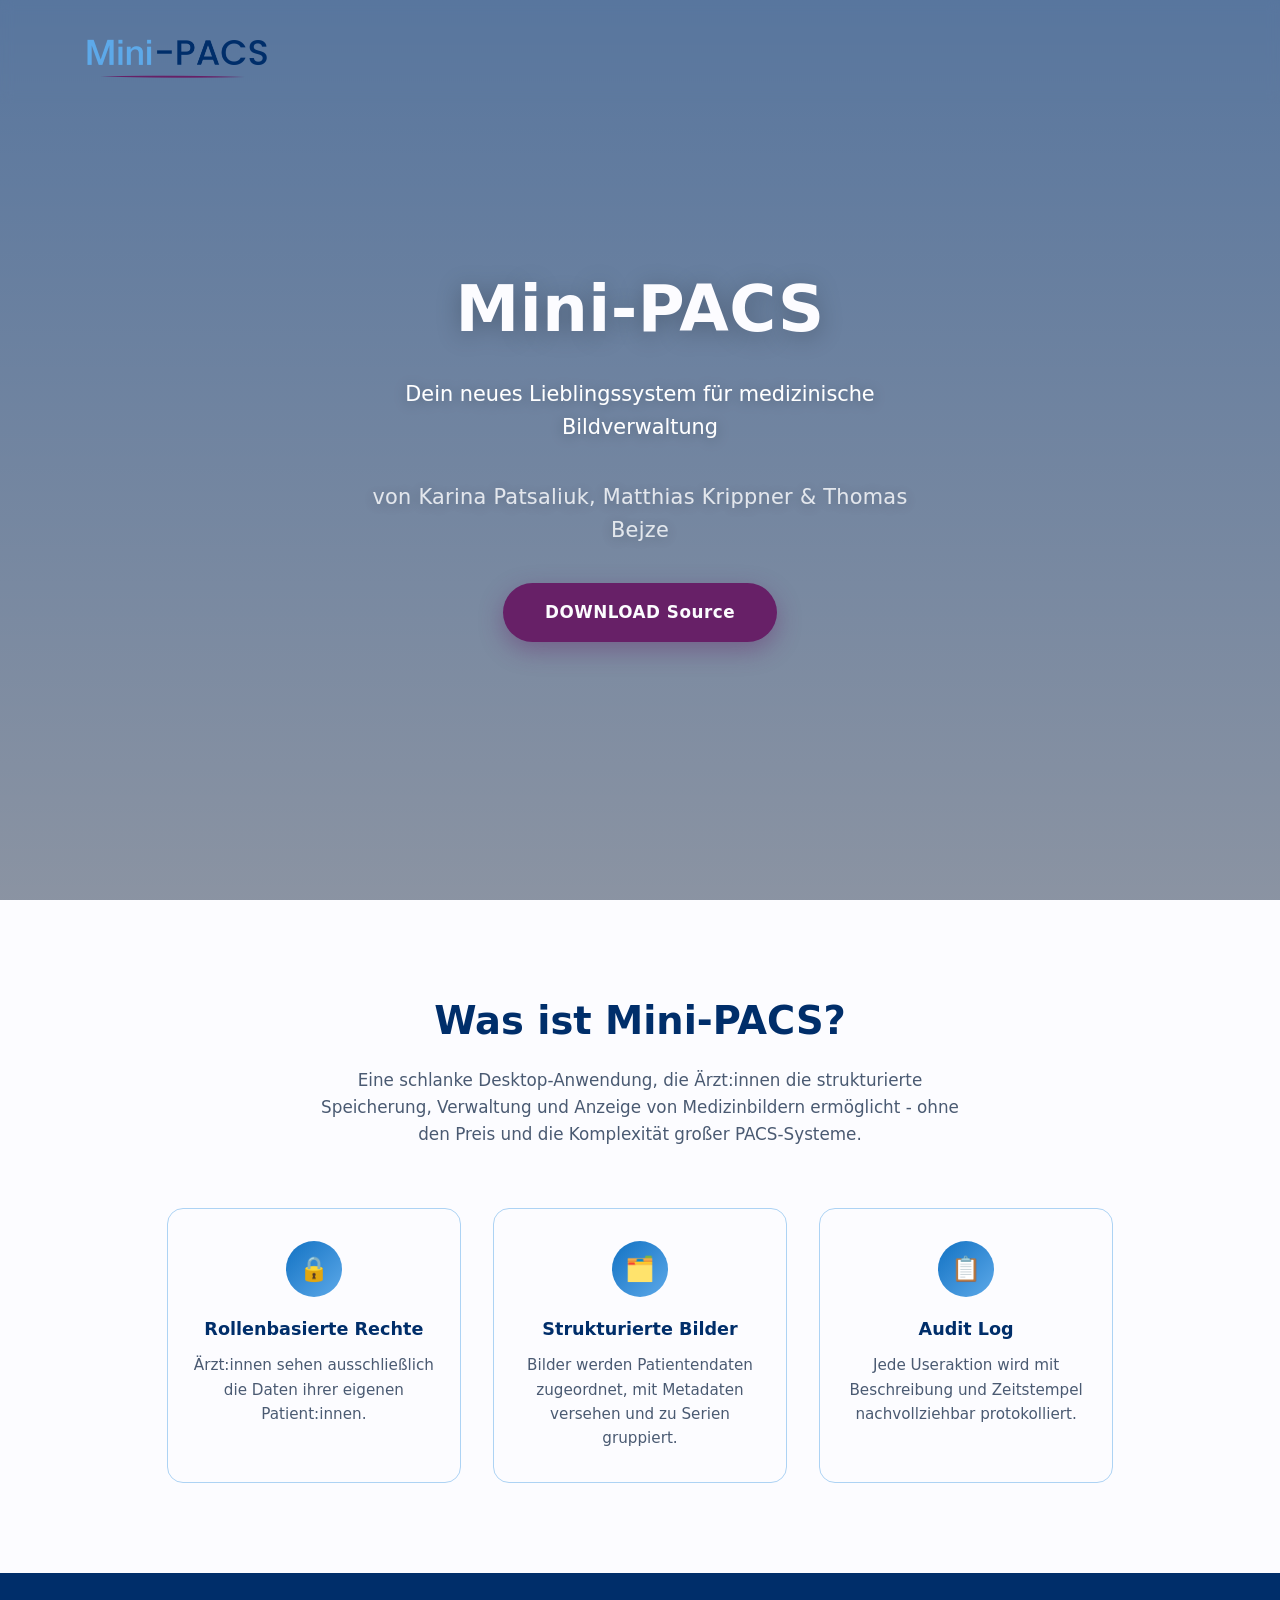
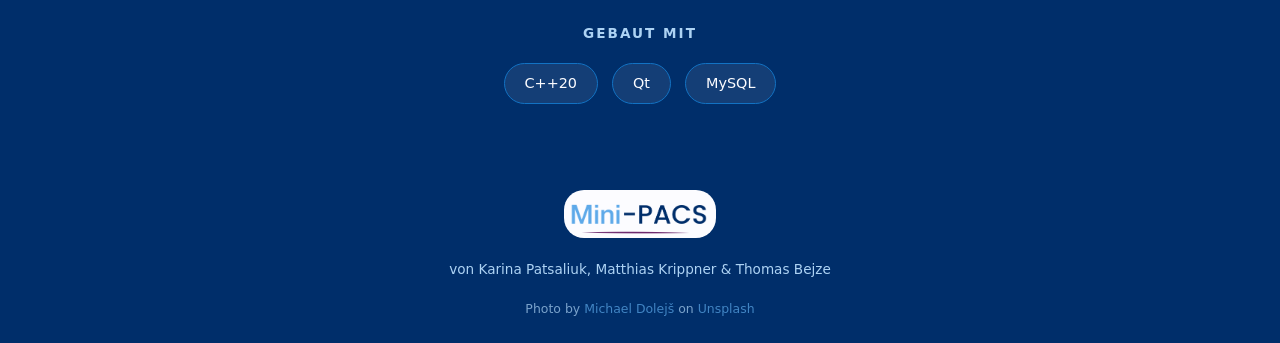
==== index.html @ 133356ee "Fix image path in index.html for logo references" ====
<!DOCTYPE html>
<html lang="de">
<head>
<meta charset="UTF-8">
<meta name="viewport" content="width=device-width, initial-scale=1.0">
<title>Mini-PACS</title>
<link rel="stylesheet" href="styles.css">
</head>
<body>

  <nav id="mainNav">
    <a href="#" class="logo"><img src="./img/Mini-PACS_Logo.jpg" alt="Mini-PACS Logo"></a>
    <!-- <div class="nav-links">
      <a href="#about">Über uns</a>
      <a href="#download">Download</a>
    </div> -->
  </nav>

  <header class="hero">
    <div class="hero-content">
      <h1>Mini-PACS</h1>
      <p>Dein neues Lieblingssystem für medizinische Bildverwaltung</p>
      <p class="byline">von Karina Patsaliuk, Matthias Krippner &amp; Thomas Bejze</p>
      <a href="https://gitlab.oth-regensburg.de/IM/SWP_IM4/SWP_SoSe2026/team-1/-/archive/v1.0.0/team-1-v1.0.0.zip" class="btn-download" download>DOWNLOAD Source</a>
    </div>
  </header>

  <section id="about">
    <h2 class="section-title">Was ist Mini-PACS?</h2>
    <p class="section-subtitle">
      Eine schlanke Desktop-Anwendung, die Ärzt:innen die strukturierte Speicherung,
      Verwaltung und Anzeige von Medizinbildern ermöglicht - ohne den Preis und die
      Komplexität großer PACS-Systeme.
    </p>
    <div class="about-grid">
      <div class="about-card">
        <div class="icon">🔒</div>
        <h3>Rollenbasierte Rechte</h3>
        <p>Ärzt:innen sehen ausschließlich die Daten ihrer eigenen Patient:innen.</p>
      </div>
      <div class="about-card">
        <div class="icon">🗂️</div>
        <h3>Strukturierte Bilder</h3>
        <p>Bilder werden Patientendaten zugeordnet, mit Metadaten versehen und zu Serien gruppiert.</p>
      </div>
      <div class="about-card">
        <div class="icon">📋</div>
        <h3>Audit Log</h3>
        <p>Jede Useraktion wird mit Beschreibung und Zeitstempel nachvollziehbar protokolliert.</p>
      </div>
    </div>
  </section>

  <div class="tech-strip">
    <h4>Gebaut mit</h4>
    <div class="tech-tags">
      <span>C++20</span>
      <span>Qt</span>
      <span>MySQL</span>
    </div>
  </div>

  <footer>
    <img src="./img/Mini-PACS_Logo.jpg" alt="Mini-PACS Logo" class="footer-logo">
    <p>von Karina Patsaliuk, Matthias Krippner &amp; Thomas Bejze</p>
    <p class="credit">
      Photo by <a href="https://unsplash.com/@michaeldolejs?utm_source=unsplash&utm_medium=referral&utm_content=creditCopyText">Michael Dolejš</a> on <a href="https://unsplash.com/photos/person-using-macbook-pro-on-white-table-FRdEUCB3DEU?utm_source=unsplash&utm_medium=referral&utm_content=creditCopyText">Unsplash</a>
    </p>
  </footer>

  <script>
    window.addEventListener('scroll', () => {
      const nav = document.getElementById('mainNav');
      if (window.scrollY > 60) {
        nav.classList.add('scrolled');
      } else {
        nav.classList.remove('scrolled');
      }
    });
  </script>

</body>
</html>
---- styles.css ----
:root {
  --navy: #002E6A;
  --blue: #1272C3;
  --light-blue: #5DA9E9;
  --pale-blue: #ADD3F4;
  --white: #FCFCFF;
  --purple: #672067;
}

* { margin: 0; padding: 0; box-sizing: border-box; }

html { scroll-behavior: smooth; }

body {
  font-family: 'Segoe UI', system-ui, -apple-system, sans-serif;
  background: var(--white);
  color: var(--navy);
  line-height: 1.6;
}

/* NAV */
nav {
  position: fixed;
  top: 0;
  left: 0;
  right: 0;
  z-index: 10;
  display: flex;
  align-items: center;
  justify-content: space-between;
  padding: 20px 6%;
  background: rgba(252, 252, 255, 0.0);
  transition: background 0.3s ease;
  backdrop-filter: blur(6px);
}

nav.scrolled {
  background: rgba(252, 252, 255, 0.92);
  box-shadow: 0 2px 12px rgba(0, 46, 106, 0.08);
}

.logo {
  display: flex;
  align-items: center;
  gap: 12px;
}

.logo img {
  height: 64px;            
  background: transparent; 
  padding: 0;
  border-radius: 0;
  box-shadow: none;
}

.nav-links { display: flex; gap: 32px; }

.nav-links a {
  color: var(--white);
  text-decoration: none;
  font-size: 0.95rem;
  font-weight: 500;
  transition: color 0.3s ease, opacity 0.2s ease;
}

nav.scrolled .nav-links a { color: var(--navy); }

.nav-links a:hover { opacity: 0.7; }

/* HERO */
.hero {
  position: relative;
  height: 100vh;
  min-height: 560px;
  display: flex;
  align-items: center;
  justify-content: center;
  background: url('img/michael-dolejs-FRdEUCB3DEU-unsplash.jpg') center center / cover no-repeat;
}

.hero::before {
  content: "";
  position: absolute;
  inset: 0;
  background: linear-gradient(
    rgba(0, 46, 106, 0.65),
    rgba(0, 20, 50, 0.45)
  );
}

.hero-content {
  position: relative;
  z-index: 2;
  text-align: center;
  color: var(--white);
  padding: 0 20px;
}

.hero-content h1 {
  font-size: clamp(2.4rem, 6vw, 4rem);
  font-weight: 700;
  letter-spacing: 0.5px;
  margin-bottom: 18px;
  text-shadow: 0 4px 24px rgba(0,0,0,0.25);
}

.hero-content p {
  font-size: clamp(1rem, 2vw, 1.3rem);
  font-weight: 300;
  max-width: 560px;
  margin: 0 auto 36px;
  color: #ffffff;
  filter: brightness(1.3);
  text-shadow: 0 2px 14px rgba(0,0,0,0.3);
}

.byline {
  font-size: 0.72rem;
  font-weight: 400;
  letter-spacing: 0.3px;
  opacity: 0.8;
  margin: -26px auto 30px;
  max-width: 560px;
}

.btn-download {
  display: inline-block;
  background: var(--purple);
  color: var(--white);
  padding: 16px 42px;
  border-radius: 50px;
  font-size: 1.05rem;
  font-weight: 600;
  letter-spacing: 0.5px;
  text-decoration: none;
  box-shadow: 0 8px 24px rgba(103, 32, 103, 0.4);
  transition: transform 0.2s ease, box-shadow 0.2s ease, background 0.2s ease;
}

.btn-download:hover {
  transform: translateY(-3px);
  box-shadow: 0 12px 30px rgba(103, 32, 103, 0.5);
  background: #7a267a;
}

/* SECTIONS */
section {
  padding: 90px 6%;
  max-width: 1100px;
  margin: 0 auto;
}

.section-title {
  font-size: clamp(1.8rem, 3vw, 2.4rem);
  font-weight: 700;
  color: var(--navy);
  text-align: center;
  margin-bottom: 16px;
}

.section-subtitle {
  text-align: center;
  max-width: 640px;
  margin: 0 auto 60px;
  color: #4a5a72;
  font-size: 1.05rem;
}

/* ABOUT */
.about-grid {
  display: grid;
  grid-template-columns: repeat(3, 1fr);
  gap: 32px;
  margin-top: 20px;
}

.about-card {
  background: var(--white);
  border: 1px solid var(--pale-blue);
  border-radius: 16px;
  padding: 32px 24px;
  text-align: center;
  transition: transform 0.25s ease, box-shadow 0.25s ease;
}

.about-card:hover {
  transform: translateY(-6px);
  box-shadow: 0 16px 32px rgba(18, 114, 195, 0.12);
}

.about-card .icon {
  width: 56px;
  height: 56px;
  margin: 0 auto 18px;
  border-radius: 50%;
  background: linear-gradient(135deg, var(--blue), var(--light-blue));
  display: flex;
  align-items: center;
  justify-content: center;
  color: var(--white);
  font-size: 1.5rem;
  font-weight: 700;
}

.about-card h3 {
  font-size: 1.1rem;
  margin-bottom: 10px;
  color: var(--navy);
}

.about-card p {
  font-size: 0.95rem;
  color: #4a5a72;
}

/* TECH STRIP */
.tech-strip {
  background: var(--navy);
  padding: 50px 6%;
  text-align: center;
}

.tech-strip h4 {
  color: var(--pale-blue);
  text-transform: uppercase;
  letter-spacing: 2px;
  font-size: 0.85rem;
  margin-bottom: 18px;
}

.tech-tags {
  display: flex;
  justify-content: center;
  flex-wrap: wrap;
  gap: 14px;
}

.tech-tags span {
  background: rgba(255,255,255,0.08);
  color: var(--white);
  border: 1px solid var(--blue);
  padding: 8px 20px;
  border-radius: 30px;
  font-size: 0.9rem;
}

/* CTA */
.cta {
  background: linear-gradient(135deg, var(--blue), var(--navy));
  border-radius: 24px;
  text-align: center;
  padding: 70px 6%;
  color: var(--white);
  margin: 0 6% 90px;
  max-width: 1100px;
  margin-left: auto;
  margin-right: auto;
}

.cta h2 {
  font-size: clamp(1.6rem, 3vw, 2.2rem);
  margin-bottom: 14px;
}

.cta p {
  opacity: 0.9;
  margin-bottom: 30px;
}

.cta .btn-download {
  background: var(--white);
  color: var(--navy);
  box-shadow: 0 8px 24px rgba(0,0,0,0.15);
}

.cta .btn-download:hover {
  background: var(--pale-blue);
}

/* FOOTER */
footer {
  background: var(--navy);
  color: var(--pale-blue);
  text-align: center;
  padding: 36px 6% 24px;
  font-size: 0.85rem;
}

.footer-logo {
  height: 48px;          
  background: var(--white);
  padding: 0;
  border-radius: 20px;
  margin-bottom: 14px;
}

footer a {
  color: var(--light-blue);
  text-decoration: none;
}

footer a:hover { text-decoration: underline; }

footer .credit {
  margin-top: 18px;
  opacity: 0.7;
  font-size: 0.78rem;
}

@media (max-width: 800px) {
  .about-grid { grid-template-columns: 1fr; }
  .nav-links { display: none; }
}
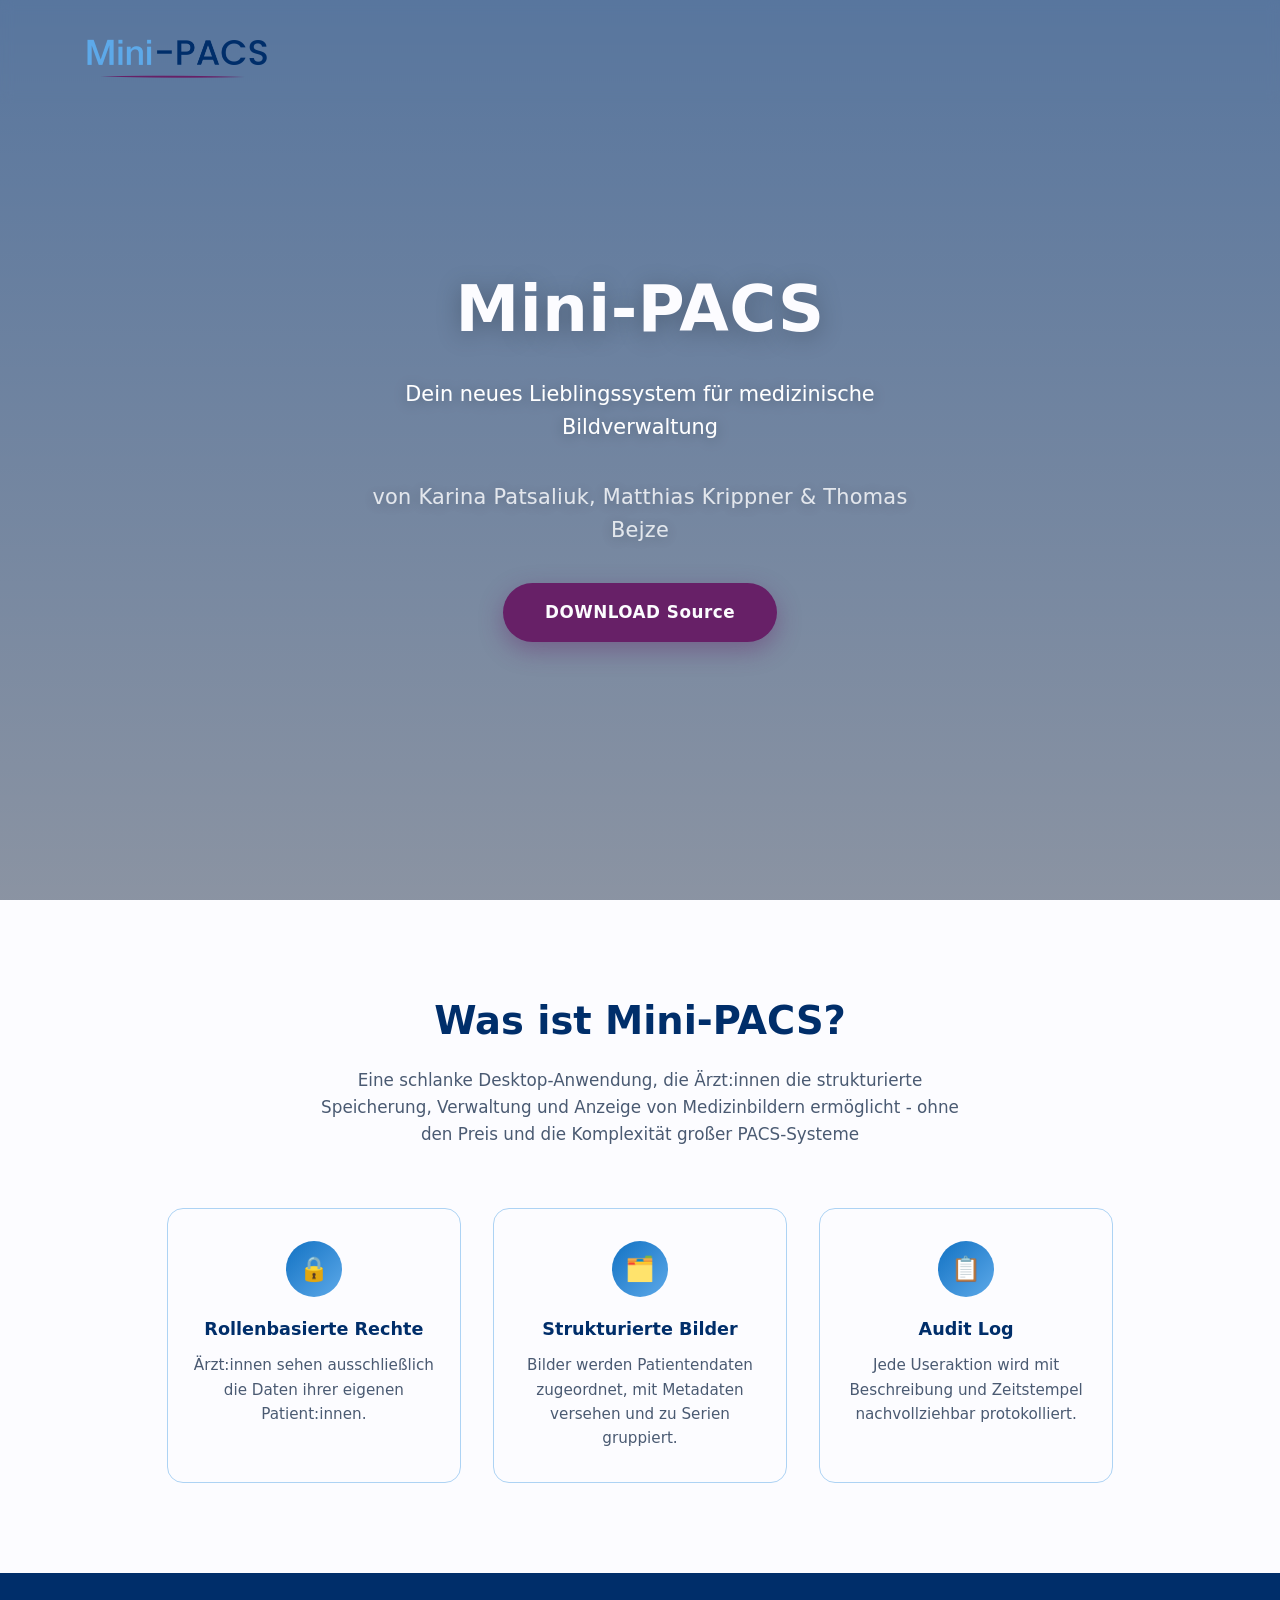
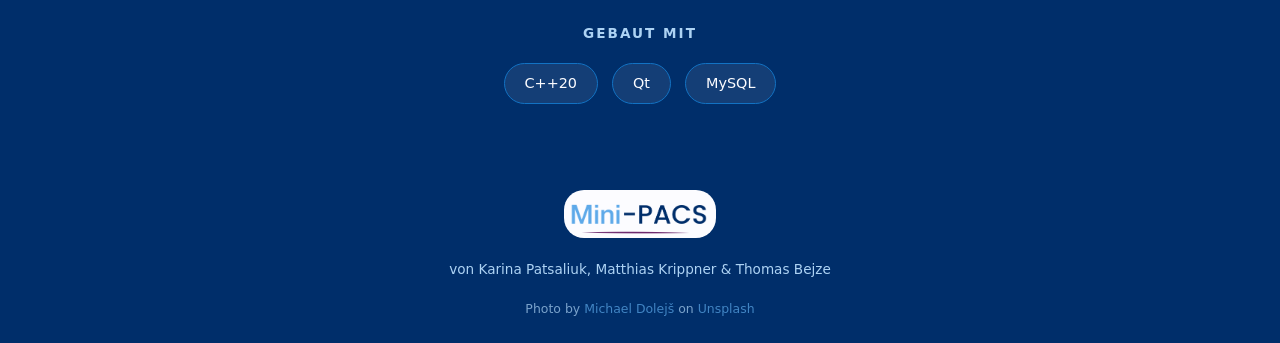
==== commit d42b01bf: "update index.html" ====
--- a/index.html
+++ b/index.html
@@ -30,7 +30,7 @@
     <p class="section-subtitle">
       Eine schlanke Desktop-Anwendung, die Ärzt:innen die strukturierte Speicherung,
       Verwaltung und Anzeige von Medizinbildern ermöglicht - ohne den Preis und die
-      Komplexität großer PACS-Systeme.
+      Komplexität großer PACS-Systeme
     </p>
     <div class="about-grid">
       <div class="about-card">
--- a/styles.css
+++ b/styles.css
@@ -75,7 +75,7 @@
   display: flex;
   align-items: center;
   justify-content: center;
-  background: url('img/michael-dolejs-FRdEUCB3DEU-unsplash.jpg') center center / cover no-repeat;
+  background: url('./img/michael-dolejs-FRdEUCB3DEU-unsplash.jpg') center center / cover no-repeat;
 }
 
 .hero::before {
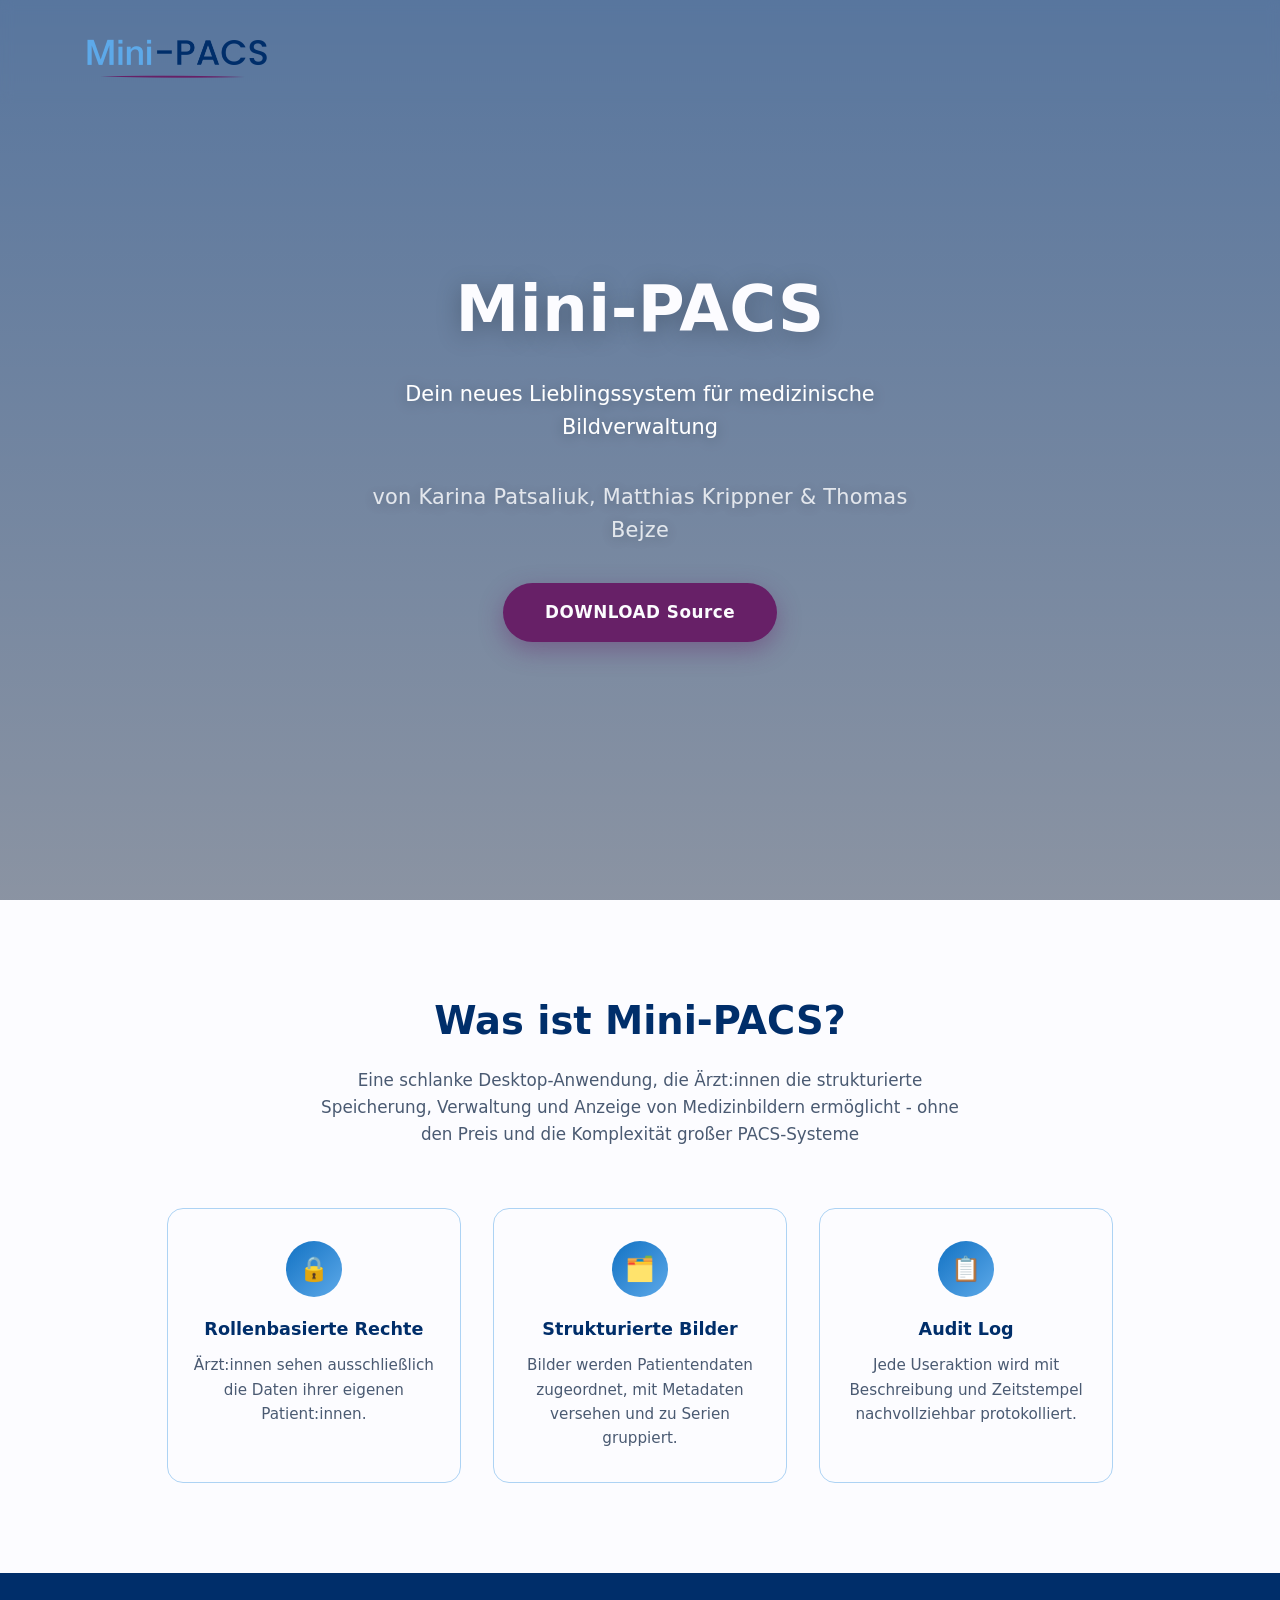
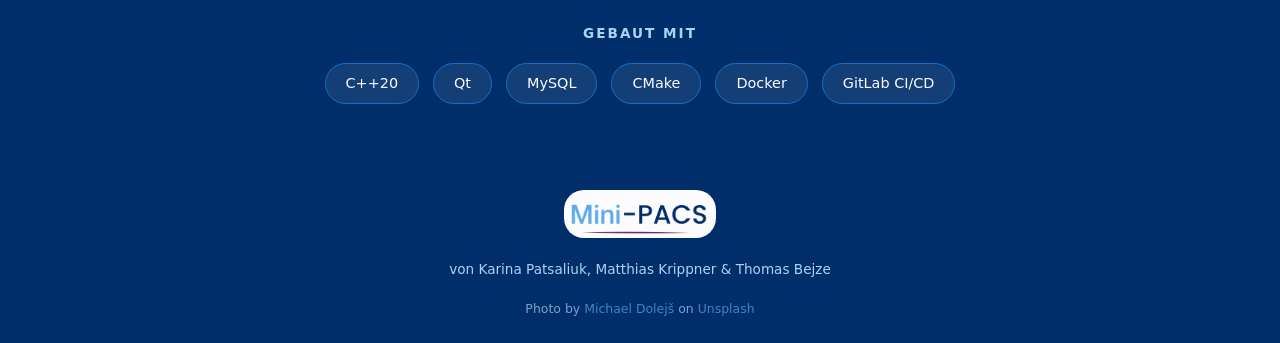
==== commit 1cf5fe22: "update technologies used in index.html" ====
--- a/index.html
+++ b/index.html
@@ -57,6 +57,9 @@
       <span>C++20</span>
       <span>Qt</span>
       <span>MySQL</span>
+      <span>CMake</span>
+      <span>Docker</span>
+      <span>GitLab CI/CD</span>
     </div>
   </div>
 
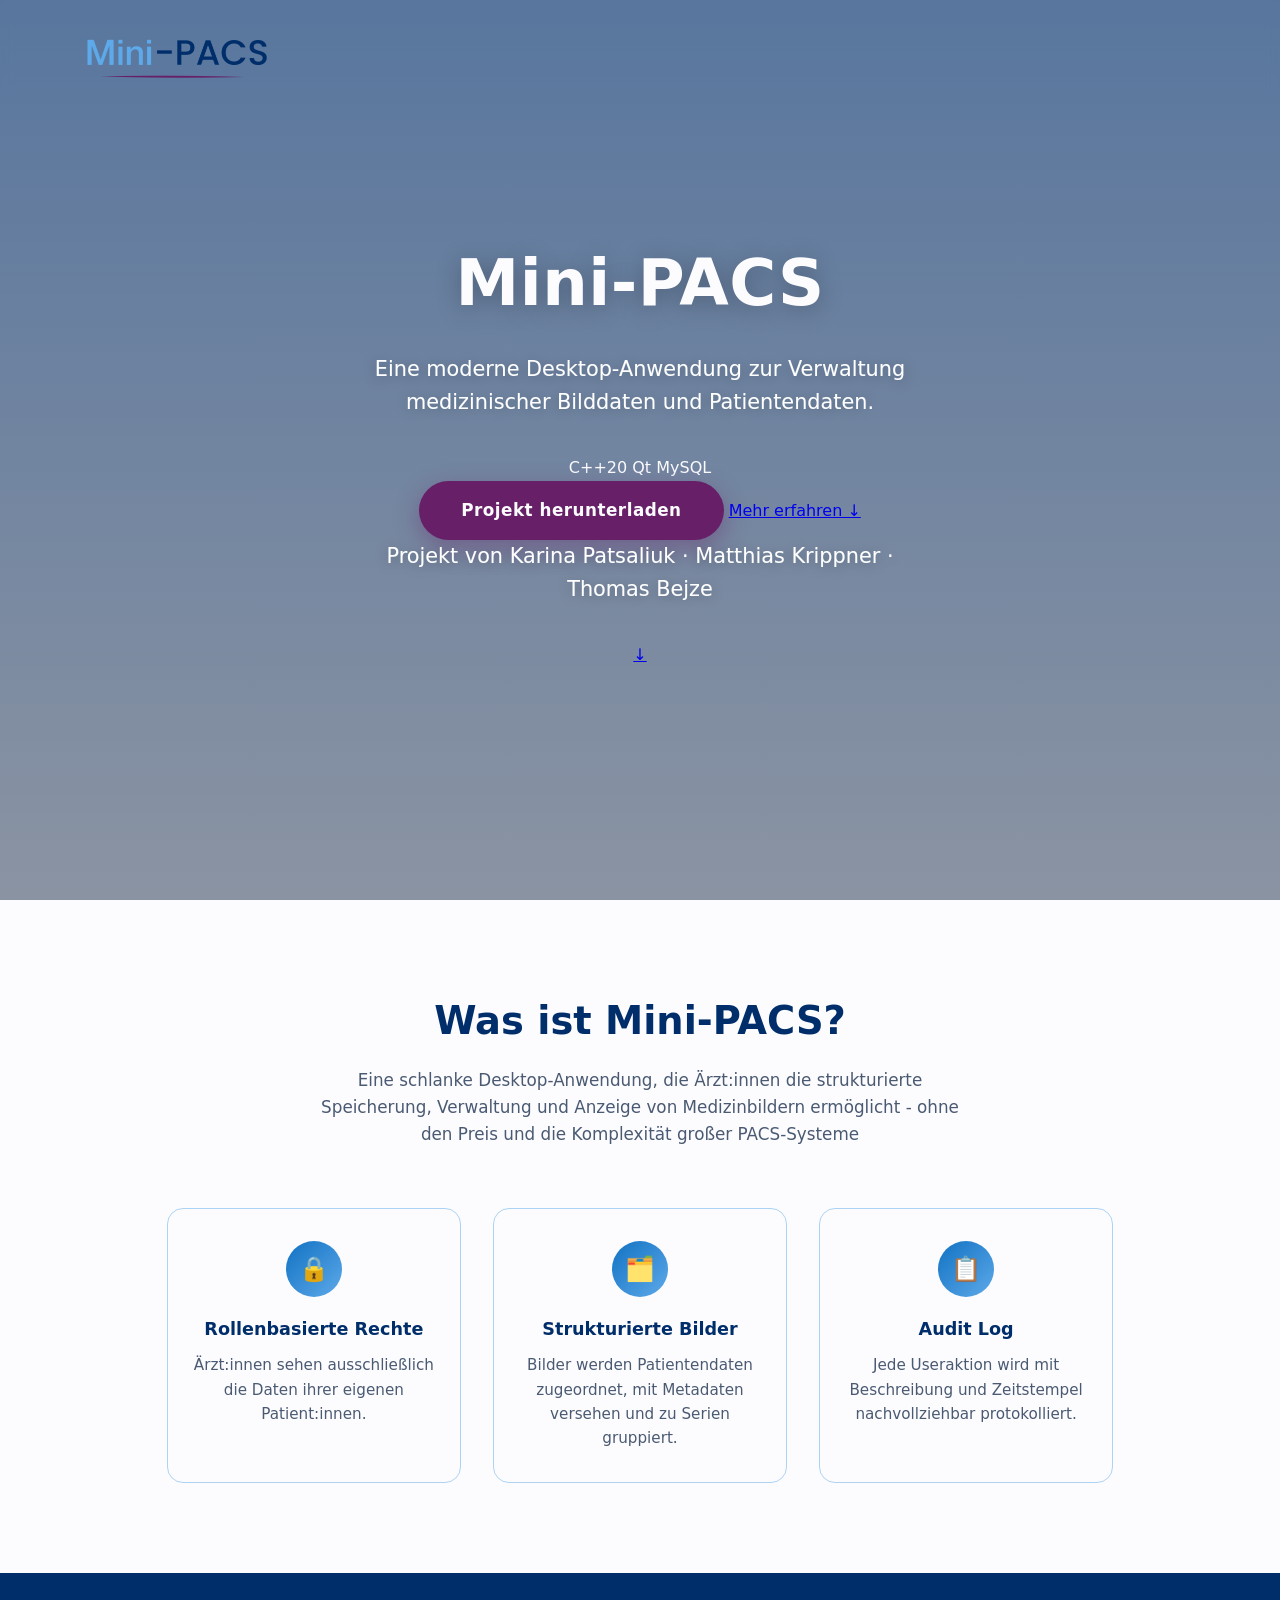
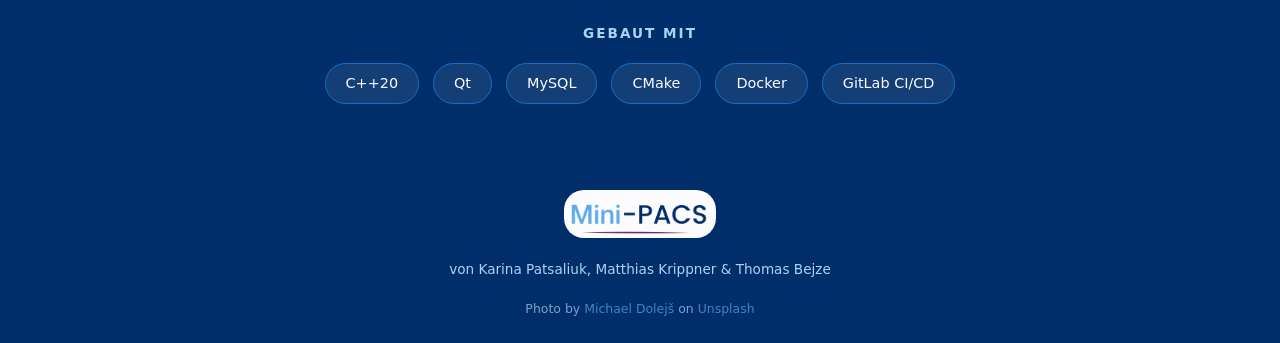
==== commit f38fa8c5: "update index.html" ====
--- a/index.html
+++ b/index.html
@@ -16,14 +16,50 @@
     </div> -->
   </nav>
 
-  <header class="hero">
+  <!-- <header class="hero">
     <div class="hero-content">
       <h1>Mini-PACS</h1>
       <p>Dein neues Lieblingssystem für medizinische Bildverwaltung</p>
       <p class="byline">von Karina Patsaliuk, Matthias Krippner &amp; Thomas Bejze</p>
       <a href="https://gitlab.oth-regensburg.de/IM/SWP_IM4/SWP_SoSe2026/team-1/-/archive/v1.0.0/team-1-v1.0.0.zip" class="btn-download" download>DOWNLOAD Source</a>
     </div>
-  </header>
+  </header> -->
+  <header class="hero">
+    <div class="hero-content">
+
+        <h1>Mini-PACS</h1>
+
+        <p class="hero-description">
+            Eine moderne Desktop-Anwendung zur Verwaltung medizinischer
+            Bilddaten und Patientendaten.
+        </p>
+
+        <div class="hero-tech">
+            <span>C++20</span>
+            <span>Qt</span>
+            <span>MySQL</span>
+        </div>
+
+        <div class="hero-buttons">
+            <a class="btn-download" href="#">
+                Projekt herunterladen
+            </a>
+
+            <a class="btn-secondary" href="#overview">
+                Mehr erfahren ↓
+            </a>
+        </div>
+
+        <p class="hero-authors">
+            Projekt von Karina Patsaliuk · Matthias Krippner · Thomas Bejze
+        </p>
+
+        <a class="scroll-indicator" href="#overview">
+            ↓
+        </a>
+
+    </div>
+</header>
 
   <section id="about">
     <h2 class="section-title">Was ist Mini-PACS?</h2>
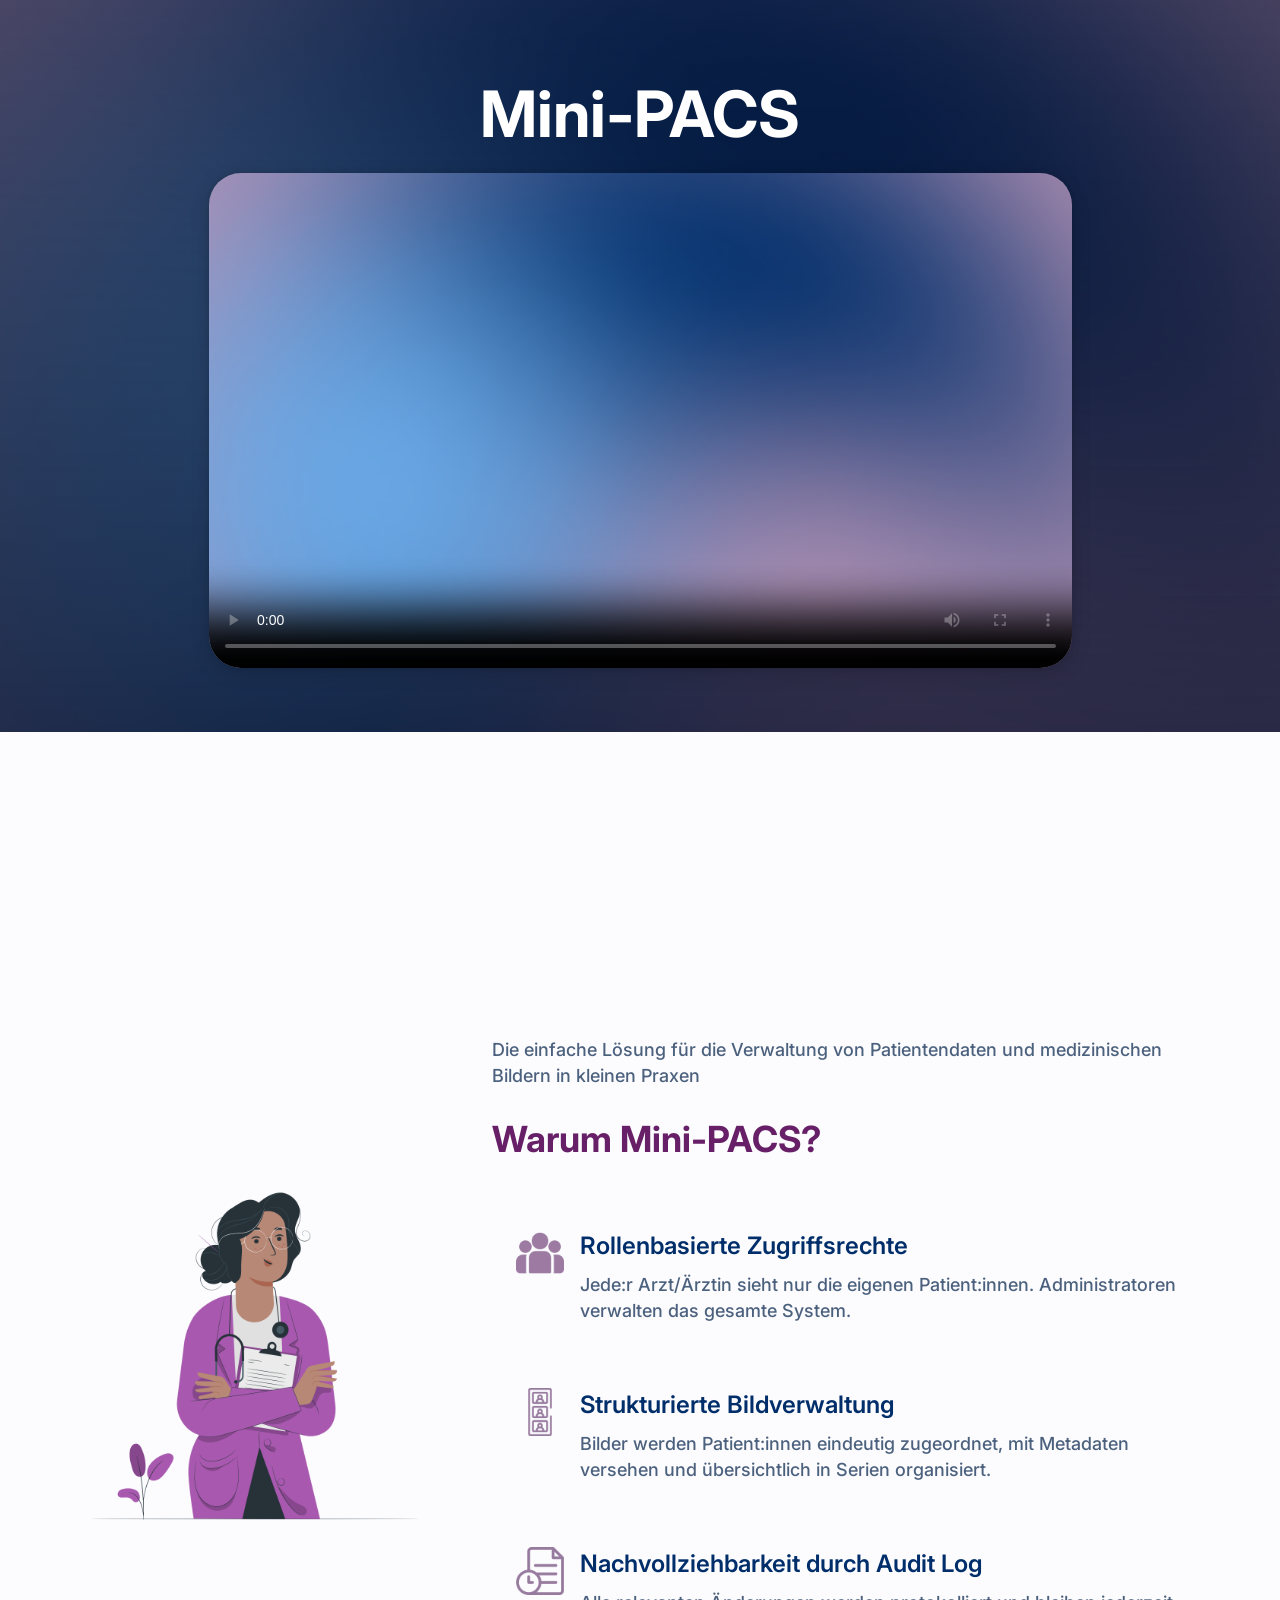
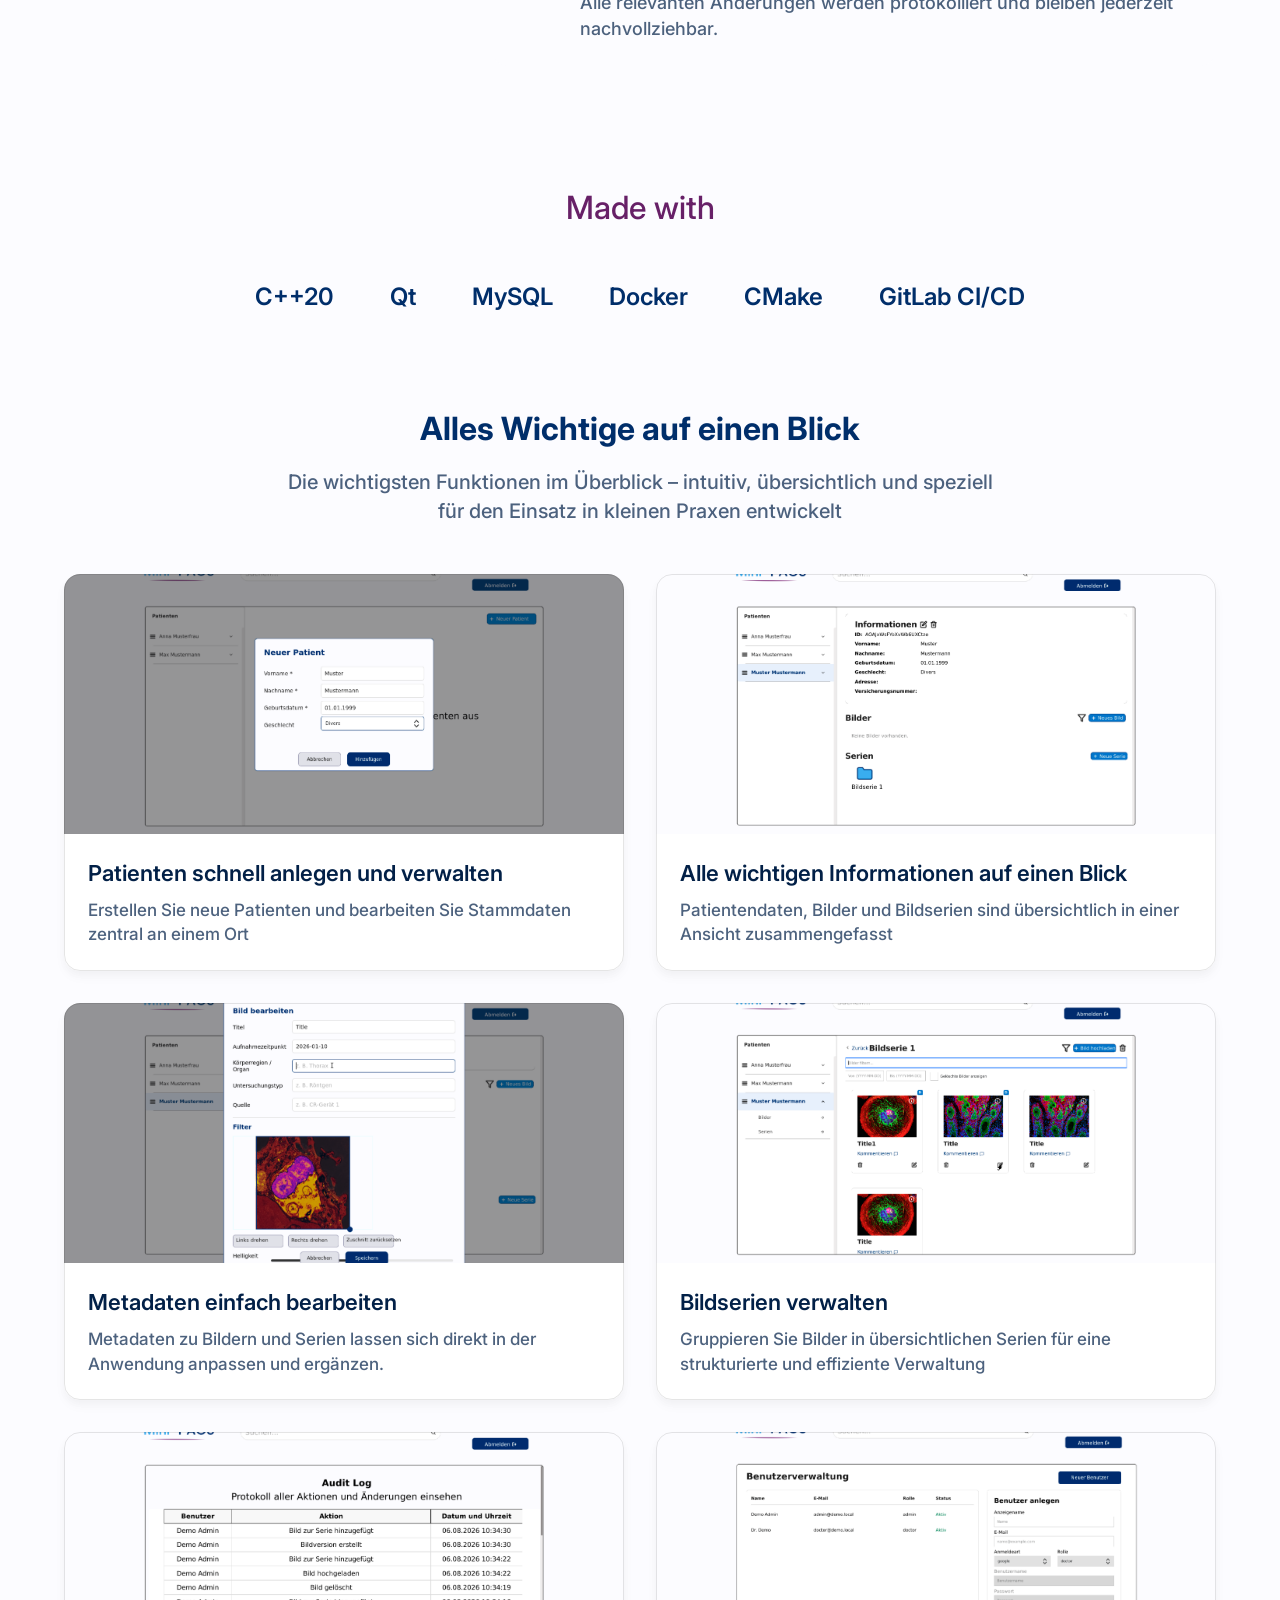
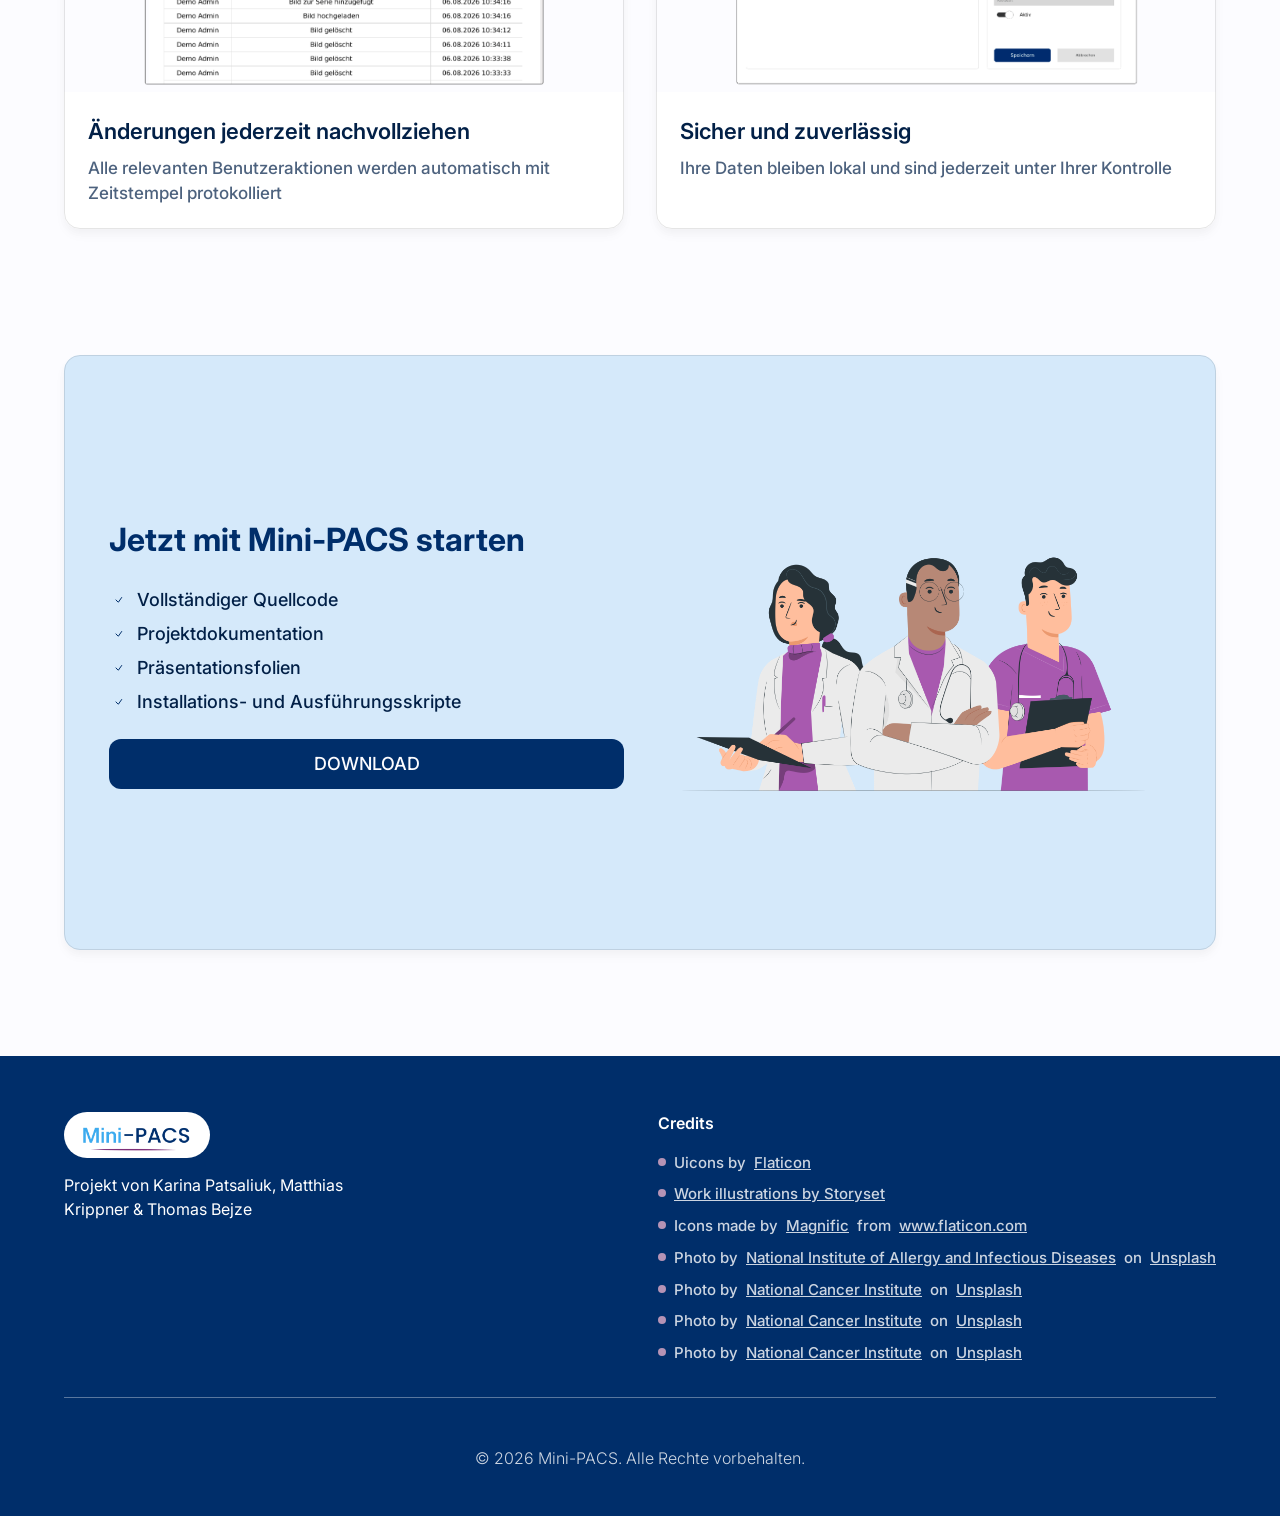
==== commit 99cd8aca: "new design (first html and css draft)" ====
--- a/index.html
+++ b/index.html
@@ -4,119 +4,185 @@
 <meta charset="UTF-8">
 <meta name="viewport" content="width=device-width, initial-scale=1.0">
 <title>Mini-PACS</title>
+<link rel="preconnect" href="https://fonts.googleapis.com">
+<link href="https://fonts.googleapis.com/css2?family=Inter:wght@300;400;500;600;700&display=swap" rel="stylesheet">
 <link rel="stylesheet" href="styles.css">
 </head>
 <body>
 
-  <nav id="mainNav">
-    <a href="#" class="logo"><img src="./img/Mini-PACS_Logo.jpg" alt="Mini-PACS Logo"></a>
-    <!-- <div class="nav-links">
-      <a href="#about">Über uns</a>
-      <a href="#download">Download</a>
-    </div> -->
-  </nav>
+  <!-- ================= HERO ================= -->
+  <header class="hero">
+    <div class="hero__text">
+      <h1 class="hero__title">Mini-PACS</h1>
+      <p class="hero__credits">Projekt von Karina Patsaliuk, Matthias Krippner &amp; Thomas Bejze</p>
+      <p class="hero__description">Eine moderne Desktop-Anwendung zur Verwaltung medizinischer Bilddaten und Patientendaten</p>
+      <div class="hero__buttons">
+        <a href="https://gitlab.oth-regensburg.de/IM/SWP_IM4/SWP_SoSe2026/team-1/-/archive/v1.0.0/team-1-v1.0.0.zip" class="btn btn-primary">DOWNLOAD</a>
+        <a href="#why-us" class="btn btn-secondary">Mehr erfahren</a>
+      </div>
+    </div>
 
-  <!-- <header class="hero">
-    <div class="hero-content">
-      <h1>Mini-PACS</h1>
-      <p>Dein neues Lieblingssystem für medizinische Bildverwaltung</p>
-      <p class="byline">von Karina Patsaliuk, Matthias Krippner &amp; Thomas Bejze</p>
-      <a href="https://gitlab.oth-regensburg.de/IM/SWP_IM4/SWP_SoSe2026/team-1/-/archive/v1.0.0/team-1-v1.0.0.zip" class="btn-download" download>DOWNLOAD Source</a>
+    <div class="hero__demo">
+      <video controls poster="./img/Hero.png">
+        <source src="./videos/Demo.mp4" type="video/mp4">
+        Ihr Browser unterstützt keine Videowiedergabe.
+      </video>
     </div>
-  </header> -->
-  <header class="hero">
-    <div class="hero-content">
+  </header>
 
-        <h1>Mini-PACS</h1>
+  <div class="hero-spacer"></div>
 
-        <p class="hero-description">
-            Eine moderne Desktop-Anwendung zur Verwaltung medizinischer
-            Bilddaten und Patientendaten.
-        </p>
+  <!-- ================= WHY US ================= -->
+  <section class="why-us" id="why-us">
+    <img class="why-us__image" src="./img/storyset/Doctor-pana-2.png" alt="Illustration eines Arztes / einer Ärztin am Rechner">
 
-        <div class="hero-tech">
-            <span>C++20</span>
-            <span>Qt</span>
-            <span>MySQL</span>
+    <div class="why-us__content">
+      <p class="eyebrow">Die einfache Lösung für die Verwaltung von Patientendaten und medizinischen Bildern in kleinen Praxen</p>
+      <h2 class="section-title">Warum Mini-PACS?</h2>
+
+      <div class="why-us__list">
+        <div class="why-us__row">
+          <img class="why-us__icon" src="./img/icons/group-2.png" alt="">
+          <div>
+            <h3>Rollenbasierte Zugriffsrechte</h3>
+            <p>Jede:r Arzt/Ärztin sieht nur die eigenen Patient:innen. Administratoren verwalten das gesamte System.</p>
+          </div>
         </div>
 
-        <div class="hero-buttons">
-            <a class="btn-download" href="#">
-                Projekt herunterladen
-            </a>
-
-            <a class="btn-secondary" href="#overview">
-                Mehr erfahren ↓
-            </a>
+        <div class="why-us__row">
+          <img class="why-us__icon" src="./img/icons/photo-strip.png" alt="">
+          <div>
+            <h3>Strukturierte Bildverwaltung</h3>
+            <p>Bilder werden Patient:innen eindeutig zugeordnet, mit Metadaten versehen und übersichtlich in Serien organisiert.</p>
+          </div>
         </div>
 
-        <p class="hero-authors">
-            Projekt von Karina Patsaliuk · Matthias Krippner · Thomas Bejze
-        </p>
-
-        <a class="scroll-indicator" href="#overview">
-            ↓
-        </a>
-
-    </div>
-</header>
-
-  <section id="about">
-    <h2 class="section-title">Was ist Mini-PACS?</h2>
-    <p class="section-subtitle">
-      Eine schlanke Desktop-Anwendung, die Ärzt:innen die strukturierte Speicherung,
-      Verwaltung und Anzeige von Medizinbildern ermöglicht - ohne den Preis und die
-      Komplexität großer PACS-Systeme
-    </p>
-    <div class="about-grid">
-      <div class="about-card">
-        <div class="icon">🔒</div>
-        <h3>Rollenbasierte Rechte</h3>
-        <p>Ärzt:innen sehen ausschließlich die Daten ihrer eigenen Patient:innen.</p>
-      </div>
-      <div class="about-card">
-        <div class="icon">🗂️</div>
-        <h3>Strukturierte Bilder</h3>
-        <p>Bilder werden Patientendaten zugeordnet, mit Metadaten versehen und zu Serien gruppiert.</p>
-      </div>
-      <div class="about-card">
-        <div class="icon">📋</div>
-        <h3>Audit Log</h3>
-        <p>Jede Useraktion wird mit Beschreibung und Zeitstempel nachvollziehbar protokolliert.</p>
+        <div class="why-us__row">
+          <img class="why-us__icon" src="./img/icons/file.png" alt="">
+          <div>
+            <h3>Nachvollziehbarkeit durch Audit Log</h3>
+            <p>Alle relevanten Änderungen werden protokolliert und bleiben jederzeit nachvollziehbar.</p>
+          </div>
+        </div>
       </div>
     </div>
   </section>
 
-  <div class="tech-strip">
-    <h4>Gebaut mit</h4>
-    <div class="tech-tags">
-      <span>C++20</span>
-      <span>Qt</span>
-      <span>MySQL</span>
-      <span>CMake</span>
-      <span>Docker</span>
-      <span>GitLab CI/CD</span>
+  <!-- ================= TECHNOLOGIES ================= -->
+  <section class="tech">
+    <h3 class="tech__subtitle">Made with</h3>
+    <div class="tech__logos">
+      <span class="tech__logo">C++20</span>
+      <span class="tech__logo">Qt</span>
+      <span class="tech__logo">MySQL</span>
+      <span class="tech__logo">Docker</span>
+      <span class="tech__logo">CMake</span>
+      <span class="tech__logo">GitLab CI/CD</span>
     </div>
-  </div>
+  </section>
 
-  <footer>
-    <img src="./img/Mini-PACS_Logo.jpg" alt="Mini-PACS Logo" class="footer-logo">
-    <p>von Karina Patsaliuk, Matthias Krippner &amp; Thomas Bejze</p>
-    <p class="credit">
-      Photo by <a href="https://unsplash.com/@michaeldolejs?utm_source=unsplash&utm_medium=referral&utm_content=creditCopyText">Michael Dolejš</a> on <a href="https://unsplash.com/photos/person-using-macbook-pro-on-white-table-FRdEUCB3DEU?utm_source=unsplash&utm_medium=referral&utm_content=creditCopyText">Unsplash</a>
-    </p>
+  <!-- ================= FEATURES ================= -->
+  <section class="features">
+    <div class="features__header">
+      <h2 class="features__title">Alles Wichtige auf einen Blick</h2>
+      <p class="features__subtitle">Die wichtigsten Funktionen im Überblick – intuitiv, übersichtlich und speziell für den Einsatz in kleinen Praxen entwickelt</p>
+    </div>
+
+    <div class="feature-grid">
+      <article class="feature-card">
+        <img src="./img/features/1.png" alt="Patientenverwaltung">
+        <div class="feature-card__body">
+          <h3>Patienten schnell anlegen und verwalten</h3>
+          <p>Erstellen Sie neue Patienten und bearbeiten Sie Stammdaten zentral an einem Ort</p>
+        </div>
+      </article>
+
+      <article class="feature-card">
+        <img src="./img/features/2.png" alt="Patientenübersicht">
+        <div class="feature-card__body">
+          <h3>Alle wichtigen Informationen auf einen Blick</h3>
+          <p>Patientendaten, Bilder und Bildserien sind übersichtlich in einer Ansicht zusammengefasst</p>
+        </div>
+      </article>
+
+      <article class="feature-card">
+        <img src="./img/features/3.png" alt="Metadaten bearbeiten">
+        <div class="feature-card__body">
+          <h3>Metadaten einfach bearbeiten</h3>
+          <p>Metadaten zu Bildern und Serien lassen sich direkt in der Anwendung anpassen und ergänzen.</p>
+        </div>
+      </article>
+
+      <article class="feature-card">
+        <img src="./img/features/4.png" alt="Bildserien verwalten">
+        <div class="feature-card__body">
+          <h3>Bildserien verwalten</h3>
+          <p>Gruppieren Sie Bilder in übersichtlichen Serien für eine strukturierte und effiziente Verwaltung</p>
+        </div>
+      </article>
+
+      <article class="feature-card">
+        <img src="./img/features/5.png" alt="Audit Log">
+        <div class="feature-card__body">
+          <h3>Änderungen jederzeit nachvollziehen</h3>
+          <p>Alle relevanten Benutzeraktionen werden automatisch mit Zeitstempel protokolliert</p>
+        </div>
+      </article>
+
+      <article class="feature-card">
+        <img src="./img/features/6.png" alt="Weitere Funktion">
+        <div class="feature-card__body">
+          <h3>Sicher und zuverlässig</h3>
+          <p>Ihre Daten bleiben lokal und sind jederzeit unter Ihrer Kontrolle</p>
+        </div>
+      </article>
+    </div>
+  </section>
+
+  <!-- ================= DOWNLOAD ================= -->
+  <section class="download" id="download">
+    <div class="download__card">
+      <div class="download__content">
+        <h2 class="download__title">Jetzt mit Mini-PACS starten</h2>
+
+        <ul class="download__list">
+          <li>Vollständiger Quellcode</li>
+          <li>Projektdokumentation</li>
+          <li>Präsentationsfolien</li>
+          <li>Installations- und Ausführungsskripte</li>
+        </ul>
+
+        <a href="https://gitlab.oth-regensburg.de/IM/SWP_IM4/SWP_SoSe2026/team-1/-/archive/v1.0.0/team-1-v1.0.0.zip" class="btn btn-primary">DOWNLOAD</a>
+      </div>
+
+      <img class="download__image" src="./img/storyset/Doctors-pana.png" alt="Illustration von Ärzt:innen">
+    </div>
+  </section>
+
+  <!-- ================= FOOTER ================= -->
+  <footer class="footer">
+    <div class="footer__top">
+      <div class="footer__brand">
+        <img class="footer__logo" src="./img/logos/Logo image.png" alt="Mini-PACS Logo">
+        <p>Projekt von Karina Patsaliuk, Matthias Krippner &amp; Thomas Bejze</p>
+      </div>
+
+      <div class="footer__credits">
+        <h3>Credits</h3>
+        <ul>
+          <li>Uicons by <a href="https://www.flaticon.com/uicons" target="_blank" rel="noopener">Flaticon</a></li>
+          <li><a href="https://storyset.com/work" target="_blank" rel="noopener">Work illustrations by Storyset</a></li>
+          <li>Icons made by <a href="https://www.flaticon.com/authors/magnific" target="_blank" rel="noopener">Magnific</a> from <a href="https://www.flaticon.com/" target="_blank" rel="noopener">www.flaticon.com</a></li>
+          <li>Photo by <a href="https://unsplash.com/@niaid?utm_source=unsplash&utm_medium=referral&utm_content=creditCopyText" target="_blank" rel="noopener">National Institute of Allergy and Infectious Diseases</a> on <a href="https://unsplash.com/photos/a-close-up-of-a-piece-of-food-on-a-table-OPBjE21jwLo?utm_source=unsplash&utm_medium=referral&utm_content=creditCopyText" target="_blank" rel="noopener">Unsplash</a></li>
+          <li>Photo by <a href="https://unsplash.com/@nci?utm_source=unsplash&utm_medium=referral&utm_content=creditCopyText" target="_blank" rel="noopener">National Cancer Institute</a> on <a href="https://unsplash.com/photos/red-and-blue-ball-illustration-pX_cWEBhzZQ?utm_source=unsplash&utm_medium=referral&utm_content=creditCopyText" target="_blank" rel="noopener">Unsplash</a></li>
+          <li>Photo by <a href="https://unsplash.com/@nci?utm_source=unsplash&utm_medium=referral&utm_content=creditCopyText" target="_blank" rel="noopener">National Cancer Institute</a> on <a href="https://unsplash.com/photos/black-and-white-abstract-painting-59pGROkKJPE?utm_source=unsplash&utm_medium=referral&utm_content=creditCopyText" target="_blank" rel="noopener">Unsplash</a></li>
+          <li>Photo by <a href="https://unsplash.com/@nci?utm_source=unsplash&utm_medium=referral&utm_content=creditCopyText" target="_blank" rel="noopener">National Cancer Institute</a> on <a href="https://unsplash.com/photos/pink-and-purple-floral-textile-4zA4w-dr5WM?utm_source=unsplash&utm_medium=referral&utm_content=creditCopyText" target="_blank" rel="noopener">Unsplash</a></li>
+        </ul>
+      </div>
+    </div>
+
+    <p class="footer__rights">© 2026 Mini-PACS. Alle Rechte vorbehalten.</p>
   </footer>
-
-  <script>
-    window.addEventListener('scroll', () => {
-      const nav = document.getElementById('mainNav');
-      if (window.scrollY > 60) {
-        nav.classList.add('scrolled');
-      } else {
-        nav.classList.remove('scrolled');
-      }
-    });
-  </script>
 
 </body>
 </html>
--- a/styles.css
+++ b/styles.css
@@ -1,313 +1,512 @@
-:root {
-  --navy: #002E6A;
-  --blue: #1272C3;
-  --light-blue: #5DA9E9;
-  --pale-blue: #ADD3F4;
-  --white: #FCFCFF;
-  --purple: #672067;
-}
-
-* { margin: 0; padding: 0; box-sizing: border-box; }
-
-html { scroll-behavior: smooth; }
-
-body {
-  font-family: 'Segoe UI', system-ui, -apple-system, sans-serif;
-  background: var(--white);
-  color: var(--navy);
-  line-height: 1.6;
-}
-
-/* NAV */
-nav {
-  position: fixed;
-  top: 0;
-  left: 0;
-  right: 0;
-  z-index: 10;
-  display: flex;
-  align-items: center;
-  justify-content: space-between;
-  padding: 20px 6%;
-  background: rgba(252, 252, 255, 0.0);
-  transition: background 0.3s ease;
-  backdrop-filter: blur(6px);
-}
-
-nav.scrolled {
-  background: rgba(252, 252, 255, 0.92);
-  box-shadow: 0 2px 12px rgba(0, 46, 106, 0.08);
-}
-
-.logo {
-  display: flex;
-  align-items: center;
-  gap: 12px;
-}
-
-.logo img {
-  height: 64px;            
-  background: transparent; 
-  padding: 0;
-  border-radius: 0;
-  box-shadow: none;
-}
-
-.nav-links { display: flex; gap: 32px; }
-
-.nav-links a {
-  color: var(--white);
-  text-decoration: none;
-  font-size: 0.95rem;
-  font-weight: 500;
-  transition: color 0.3s ease, opacity 0.2s ease;
-}
-
-nav.scrolled .nav-links a { color: var(--navy); }
-
-.nav-links a:hover { opacity: 0.7; }
-
-/* HERO */
-.hero {
-  position: relative;
-  height: 100vh;
-  min-height: 560px;
-  display: flex;
-  align-items: center;
-  justify-content: center;
-  background: url('./img/michael-dolejs-FRdEUCB3DEU-unsplash.jpg') center center / cover no-repeat;
-}
-
-.hero::before {
-  content: "";
-  position: absolute;
-  inset: 0;
-  background: linear-gradient(
-    rgba(0, 46, 106, 0.65),
-    rgba(0, 20, 50, 0.45)
-  );
-}
-
-.hero-content {
-  position: relative;
-  z-index: 2;
-  text-align: center;
-  color: var(--white);
-  padding: 0 20px;
-}
-
-.hero-content h1 {
-  font-size: clamp(2.4rem, 6vw, 4rem);
-  font-weight: 700;
-  letter-spacing: 0.5px;
-  margin-bottom: 18px;
-  text-shadow: 0 4px 24px rgba(0,0,0,0.25);
-}
-
-.hero-content p {
-  font-size: clamp(1rem, 2vw, 1.3rem);
-  font-weight: 300;
-  max-width: 560px;
-  margin: 0 auto 36px;
-  color: #ffffff;
-  filter: brightness(1.3);
-  text-shadow: 0 2px 14px rgba(0,0,0,0.3);
-}
-
-.byline {
-  font-size: 0.72rem;
-  font-weight: 400;
-  letter-spacing: 0.3px;
-  opacity: 0.8;
-  margin: -26px auto 30px;
-  max-width: 560px;
-}
-
-.btn-download {
-  display: inline-block;
-  background: var(--purple);
-  color: var(--white);
-  padding: 16px 42px;
-  border-radius: 50px;
-  font-size: 1.05rem;
-  font-weight: 600;
-  letter-spacing: 0.5px;
-  text-decoration: none;
-  box-shadow: 0 8px 24px rgba(103, 32, 103, 0.4);
-  transition: transform 0.2s ease, box-shadow 0.2s ease, background 0.2s ease;
-}
-
-.btn-download:hover {
-  transform: translateY(-3px);
-  box-shadow: 0 12px 30px rgba(103, 32, 103, 0.5);
-  background: #7a267a;
-}
-
-/* SECTIONS */
-section {
-  padding: 90px 6%;
-  max-width: 1100px;
-  margin: 0 auto;
-}
-
-.section-title {
-  font-size: clamp(1.8rem, 3vw, 2.4rem);
-  font-weight: 700;
-  color: var(--navy);
-  text-align: center;
-  margin-bottom: 16px;
-}
-
-.section-subtitle {
-  text-align: center;
-  max-width: 640px;
-  margin: 0 auto 60px;
-  color: #4a5a72;
-  font-size: 1.05rem;
-}
-
-/* ABOUT */
-.about-grid {
-  display: grid;
-  grid-template-columns: repeat(3, 1fr);
-  gap: 32px;
-  margin-top: 20px;
-}
-
-.about-card {
-  background: var(--white);
-  border: 1px solid var(--pale-blue);
-  border-radius: 16px;
-  padding: 32px 24px;
-  text-align: center;
-  transition: transform 0.25s ease, box-shadow 0.25s ease;
-}
-
-.about-card:hover {
-  transform: translateY(-6px);
-  box-shadow: 0 16px 32px rgba(18, 114, 195, 0.12);
-}
-
-.about-card .icon {
-  width: 56px;
-  height: 56px;
-  margin: 0 auto 18px;
-  border-radius: 50%;
-  background: linear-gradient(135deg, var(--blue), var(--light-blue));
-  display: flex;
-  align-items: center;
-  justify-content: center;
-  color: var(--white);
-  font-size: 1.5rem;
-  font-weight: 700;
-}
-
-.about-card h3 {
-  font-size: 1.1rem;
-  margin-bottom: 10px;
-  color: var(--navy);
-}
-
-.about-card p {
-  font-size: 0.95rem;
-  color: #4a5a72;
-}
-
-/* TECH STRIP */
-.tech-strip {
-  background: var(--navy);
-  padding: 50px 6%;
-  text-align: center;
-}
-
-.tech-strip h4 {
-  color: var(--pale-blue);
-  text-transform: uppercase;
-  letter-spacing: 2px;
-  font-size: 0.85rem;
-  margin-bottom: 18px;
-}
-
-.tech-tags {
-  display: flex;
-  justify-content: center;
-  flex-wrap: wrap;
-  gap: 14px;
-}
-
-.tech-tags span {
-  background: rgba(255,255,255,0.08);
-  color: var(--white);
-  border: 1px solid var(--blue);
-  padding: 8px 20px;
-  border-radius: 30px;
-  font-size: 0.9rem;
-}
-
-/* CTA */
-.cta {
-  background: linear-gradient(135deg, var(--blue), var(--navy));
-  border-radius: 24px;
-  text-align: center;
-  padding: 70px 6%;
-  color: var(--white);
-  margin: 0 6% 90px;
-  max-width: 1100px;
-  margin-left: auto;
-  margin-right: auto;
-}
-
-.cta h2 {
-  font-size: clamp(1.6rem, 3vw, 2.2rem);
-  margin-bottom: 14px;
-}
-
-.cta p {
-  opacity: 0.9;
-  margin-bottom: 30px;
-}
-
-.cta .btn-download {
-  background: var(--white);
-  color: var(--navy);
-  box-shadow: 0 8px 24px rgba(0,0,0,0.15);
-}
-
-.cta .btn-download:hover {
-  background: var(--pale-blue);
-}
-
-/* FOOTER */
-footer {
-  background: var(--navy);
-  color: var(--pale-blue);
-  text-align: center;
-  padding: 36px 6% 24px;
-  font-size: 0.85rem;
-}
-
-.footer-logo {
-  height: 48px;          
-  background: var(--white);
-  padding: 0;
-  border-radius: 20px;
-  margin-bottom: 14px;
-}
-
-footer a {
-  color: var(--light-blue);
-  text-decoration: none;
-}
-
-footer a:hover { text-decoration: underline; }
-
-footer .credit {
-  margin-top: 18px;
-  opacity: 0.7;
-  font-size: 0.78rem;
-}
-
-@media (max-width: 800px) {
-  .about-grid { grid-template-columns: 1fr; }
-  .nav-links { display: none; }
-}
+  :root {
+    --color-primary: #002E6A;
+    --color-primary-text: #022047;
+    --color-accent: #672067;
+    --color-accent-soft: #B593B5;
+    --color-bg: #FCFCFF;
+    --color-download-bg: #D5E9FA;
+    --max-width: 1280px;
+    --radius-lg: 16px;
+    --radius-md: 12px;
+    font-size: 16px;
+  }
+
+  * { box-sizing: border-box; }
+
+  html { scroll-behavior: smooth; }
+
+  body {
+    margin: 0;
+    font-family: 'Inter', system-ui, sans-serif;
+    color: var(--color-primary-text);
+    background: var(--color-bg);
+    line-height: 1.45;
+  }
+
+  img { max-width: 100%; display: block; }
+
+  .container {
+    max-width: var(--max-width);
+    margin: 0 auto;
+    padding: 0 64px;
+  }
+
+  a { color: inherit; }
+
+  /* ---------- Buttons ---------- */
+  .btn {
+    display: inline-flex;
+    align-items: center;
+    justify-content: center;
+    gap: 8px;
+    padding: 12px 16px;
+    border-radius: var(--radius-md);
+    font-size: 18px;
+    font-weight: 500;
+    line-height: 1.45;
+    text-decoration: none;
+    cursor: pointer;
+    border: none;
+  }
+
+  .btn-primary {
+    background: var(--color-primary);
+    color: #FCFCFF;
+  }
+
+  .btn-secondary {
+    background: transparent;
+    color: #FFFFFF;
+    outline: 2px solid #FCFCFF;
+    outline-offset: -2px;
+  }
+
+  /* ---------- Hero ---------- */
+  .hero {
+    position: relative;
+    padding: 79px 64px 64px;
+    background: linear-gradient(180deg, rgba(0, 8, 33, 0.55), rgba(0, 8, 33, 0.75)), url('./img/Hero.png') center / cover no-repeat;
+    color: #fff;
+    display: flex;
+    flex-direction: column;
+    align-items: center;
+    text-align: center;
+    gap: 52px;
+    overflow: hidden;
+  }
+
+  .hero__text {
+    display: flex;
+    flex-direction: column;
+    align-items: center;
+    gap: 24px;
+    max-width: 760px;
+  }
+
+  .hero__title {
+    margin: 0;
+    font-size: 64px;
+    font-weight: 700;
+    line-height: 1.1;
+  }
+
+  .hero__credits {
+    margin: 0;
+    font-size: 16px;
+    font-weight: 400;
+  }
+
+  .hero__description {
+    margin: 24px 0 0;
+    font-size: 25px;
+    font-weight: 500;
+    max-width: 630px;
+  }
+
+  .hero__buttons {
+    display: flex;
+    flex-wrap: wrap;
+    gap: 16px;
+    justify-content: center;
+  }
+
+  .hero__demo {
+    position: relative;
+    margin-top: -270px;
+    width: 100%;
+    max-width: 863px;
+    border-radius: 32px;
+    overflow: hidden;
+    box-shadow: 0 5px 19px rgba(0, 0, 0, 0.15), 0 0 4px rgba(0, 0, 0, 0.1);
+  }
+
+  .hero__demo video {
+    width: 100%;
+    display: block;
+  }
+
+  /* spacer so the following section clears the floating demo video */
+  .hero-spacer {
+    height: 220px;
+    background: var(--color-bg);
+  }
+
+  /* ---------- Why us ---------- */
+  .why-us {
+    padding: 85px 64px 92px;
+    display: flex;
+    gap: 48px;
+    align-items: center;
+  }
+
+  .why-us__image {
+    flex: 0 0 auto;
+    width: 380px;
+    border-radius: var(--radius-lg);
+  }
+
+  .why-us__content {
+    flex: 1 1 auto;
+    display: flex;
+    flex-direction: column;
+    gap: 24px;
+  }
+
+  .eyebrow {
+    font-size: 18px;
+    font-weight: 500;
+    color: rgba(1, 31, 70, 0.7);
+    margin: 0;
+  }
+
+  .section-title {
+    margin: 0;
+    font-size: 36px;
+    font-weight: 700;
+    color: var(--color-accent);
+  }
+
+  .why-us__list {
+    display: flex;
+    flex-direction: column;
+    gap: 16px;
+    margin-top: 16px;
+  }
+
+  .why-us__row {
+    display: flex;
+    gap: 16px;
+    align-items: flex-start;
+    padding: 24px;
+    background: var(--color-bg);
+    border-radius: var(--radius-lg);
+  }
+
+  .why-us__icon {
+    flex: 0 0 auto;
+    width: 48px;
+    height: 48px;
+  }
+
+  .why-us__row h3 {
+    margin: 0 0 8px;
+    font-size: 24px;
+    font-weight: 600;
+    color: var(--color-primary);
+  }
+
+  .why-us__row p {
+    margin: 0;
+    font-size: 18px;
+    font-weight: 500;
+    color: rgba(1, 31, 70, 0.7);
+  }
+
+  /* ---------- Technologies ---------- */
+  .tech {
+    padding: 27px 64px;
+    text-align: center;
+    display: flex;
+    flex-direction: column;
+    align-items: center;
+    gap: 32px;
+  }
+
+  .tech__subtitle {
+    margin: 0;
+    font-size: 32px;
+    font-weight: 500;
+    color: var(--color-accent);
+  }
+
+  .tech__logos {
+    display: flex;
+    flex-wrap: wrap;
+    justify-content: center;
+    align-items: center;
+    gap: 24px;
+  }
+
+  .tech__logo {
+    padding: 16px;
+    font-size: 24px;
+    font-weight: 600;
+    color: var(--color-primary);
+  }
+
+  /* ---------- Features ---------- */
+  .features {
+    padding: 48px 64px 64px;
+    display: flex;
+    flex-direction: column;
+    gap: 48px;
+  }
+
+  .features__header {
+    display: flex;
+    flex-direction: column;
+    gap: 16px;
+    text-align: center;
+    align-items: center;
+  }
+
+  .features__title {
+    margin: 0;
+    font-size: 32px;
+    font-weight: 700;
+    color: var(--color-primary);
+  }
+
+  .features__subtitle {
+    margin: 0;
+    max-width: 720px;
+    font-size: 20px;
+    font-weight: 500;
+    color: rgba(2, 32, 71, 0.7);
+  }
+
+  .feature-grid {
+    display: grid;
+    grid-template-columns: repeat(2, 1fr);
+    gap: 32px;
+  }
+
+  .feature-card {
+    background: #fff;
+    border-radius: var(--radius-lg);
+    outline: 1px solid rgba(0, 0, 0, 0.1);
+    outline-offset: -1px;
+    box-shadow: 0 6px 12px rgba(0, 0, 0, 0.03), 0 4px 8px rgba(0, 0, 0, 0.02);
+    overflow: hidden;
+    display: flex;
+    flex-direction: column;
+  }
+
+  .feature-card img {
+    width: 100%;
+    height: 260px;
+    object-fit: cover;
+  }
+
+  .feature-card__body {
+    padding: 24px;
+    display: flex;
+    flex-direction: column;
+    gap: 8px;
+  }
+
+  .feature-card__body h3 {
+    margin: 0;
+    font-size: 22px;
+    font-weight: 600;
+    color: var(--color-primary-text);
+  }
+
+  .feature-card__body p {
+    margin: 0;
+    font-size: 17px;
+    font-weight: 500;
+    color: rgba(2, 32, 71, 0.7);
+  }
+
+  /* ---------- Download ---------- */
+  .download {
+    padding: 62px 64px 106px;
+    display: flex;
+    justify-content: center;
+  }
+
+  .download__card {
+    width: 100%;
+    max-width: 1152px;
+    background: var(--color-download-bg);
+    border-radius: var(--radius-lg);
+    outline: 1px solid rgba(0, 0, 0, 0.1);
+    outline-offset: -1px;
+    box-shadow: 0 6px 12px rgba(0, 0, 0, 0.03), 0 4px 8px rgba(0, 0, 0, 0.02);
+    padding: 40px 45px;
+    display: grid;
+    grid-template-columns: 1fr 1fr;
+    gap: 32px;
+    align-items: center;
+    overflow: hidden;
+  }
+
+  .download__content {
+    display: flex;
+    flex-direction: column;
+    gap: 24px;
+  }
+
+  .download__title {
+    margin: 0;
+    font-size: 32px;
+    font-weight: 700;
+    color: var(--color-primary);
+  }
+
+  .download__list {
+    list-style: none;
+    margin: 0;
+    padding: 0;
+    display: flex;
+    flex-direction: column;
+    gap: 8px;
+  }
+
+  .download__list li {
+    display: flex;
+    align-items: center;
+    gap: 8px;
+    font-size: 18px;
+    font-weight: 500;
+    color: var(--color-primary-text);
+  }
+
+  .download__list li::before {
+    content: "";
+    flex: 0 0 auto;
+    width: 20px;
+    height: 20px;
+    border-radius: 50%;
+    background: var(--color-primary);
+    -webkit-mask: url("data:image/svg+xml,%3Csvg xmlns='http://www.w3.org/2000/svg' viewBox='0 0 24 24'%3E%3Cpath d='M6 11.8571L10.1124 16.263C10.3293 16.4955 10.7052 16.4691 10.8875 16.2086L17.3333 7' fill='none' stroke='white' stroke-width='2' stroke-linecap='round'/%3E%3C/svg%3E") center / 60% no-repeat;
+    mask: url("data:image/svg+xml,%3Csvg xmlns='http://www.w3.org/2000/svg' viewBox='0 0 24 24'%3E%3Cpath d='M6 11.8571L10.1124 16.263C10.3293 16.4955 10.7052 16.4691 10.8875 16.2086L17.3333 7' fill='none' stroke='white' stroke-width='2' stroke-linecap='round'/%3E%3C/svg%3E") center / 60% no-repeat;
+  }
+
+  .download__image {
+    width: 100%;
+    border-radius: var(--radius-lg);
+  }
+
+  /* ---------- Footer ---------- */
+  .footer {
+    background: var(--color-primary);
+    color: #fff;
+    padding: 56px 64px 30px;
+    display: flex;
+    flex-direction: column;
+    align-items: center;
+    gap: 33px;
+  }
+
+  .footer__top {
+    width: 100%;
+    max-width: var(--max-width);
+    display: flex;
+    flex-wrap: wrap;
+    justify-content: space-between;
+    gap: 48px;
+    padding-bottom: 33px;
+    border-bottom: 1px solid rgba(255, 255, 255, 0.35);
+  }
+
+  .footer__brand {
+    display: flex;
+    flex-direction: column;
+    gap: 16px;
+    max-width: 320px;
+  }
+
+  .footer__logo {
+    width: 146px;
+    height: 46px;
+    background: #fff;
+    border-radius: 45px;
+    object-fit: contain;
+    padding: 4px;
+  }
+
+  .footer__brand p {
+    margin: 0;
+    font-size: 16px;
+  }
+
+  .footer__credits {
+    max-width: 640px;
+  }
+
+  .footer__credits h3 {
+    margin: 0 0 16px;
+    font-size: 16px;
+    font-weight: 600;
+  }
+
+  .footer__credits ul {
+    list-style: none;
+    margin: 0;
+    padding: 0;
+    display: flex;
+    flex-direction: column;
+    gap: 10px;
+  }
+
+  .footer__credits li {
+    display: flex;
+    align-items: flex-start;
+    gap: 8px;
+    font-size: 15px;
+    font-weight: 500;
+    color: rgba(255, 255, 255, 0.8);
+  }
+
+  .footer__credits li::before {
+    content: "";
+    flex: 0 0 auto;
+    margin-top: 6px;
+    width: 8px;
+    height: 8px;
+    border-radius: 50%;
+    background: var(--color-accent-soft);
+  }
+
+  .footer__credits a {
+    color: rgba(255, 255, 255, 0.8);
+    text-decoration: underline;
+  }
+
+  .footer__rights {
+    font-size: 16px;
+    font-weight: 300;
+    color: rgba(255, 255, 255, 0.8);
+    text-align: center;
+  }
+
+  /* ---------- Responsive ---------- */
+  @media (max-width: 960px) {
+    .container,
+    .hero,
+    .why-us,
+    .tech,
+    .features,
+    .download,
+    .footer {
+      padding-left: 24px;
+      padding-right: 24px;
+    }
+
+    .why-us {
+      flex-direction: column;
+    }
+
+    .why-us__image {
+      width: 100%;
+      max-width: 380px;
+    }
+
+    .feature-grid {
+      grid-template-columns: 1fr;
+    }
+
+    .download__card {
+      grid-template-columns: 1fr;
+    }
+
+    .hero__title {
+      font-size: 44px;
+    }
+
+    .hero__demo {
+      margin-top: 0;
+    }
+  }
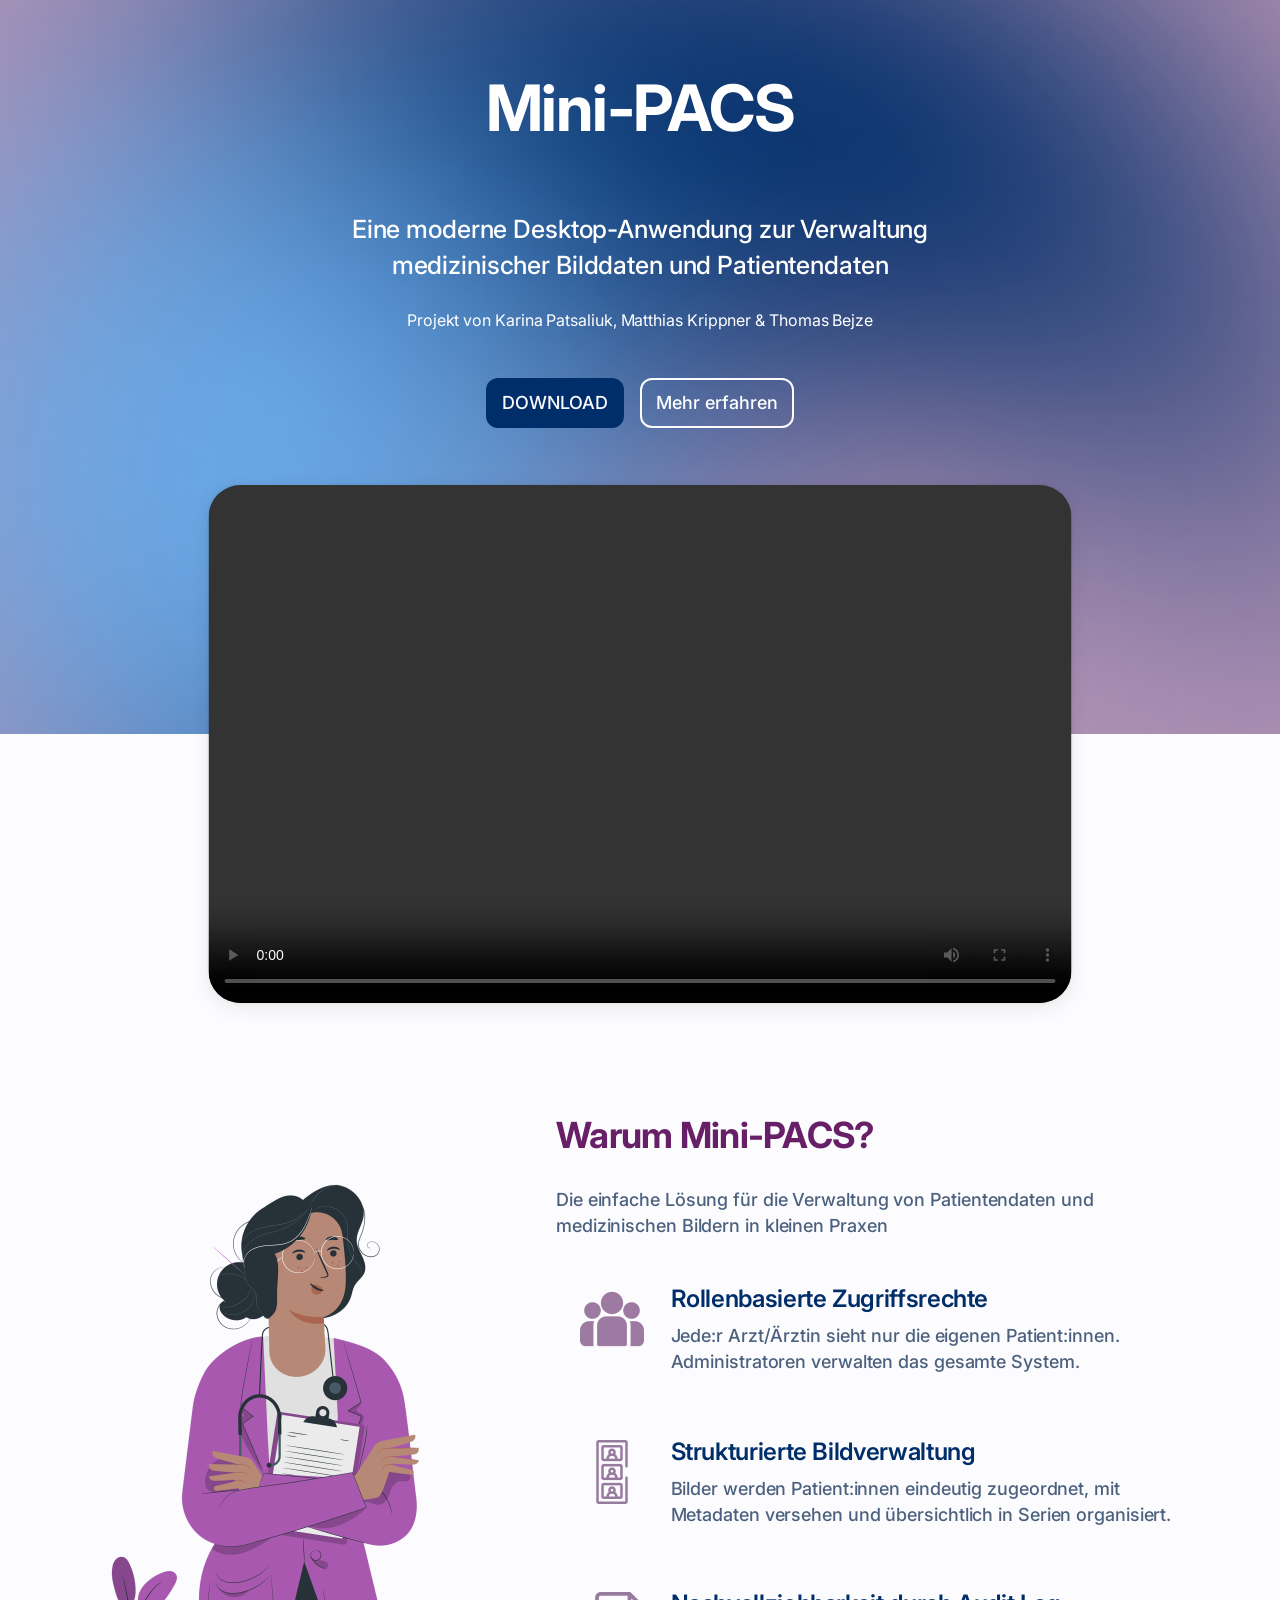
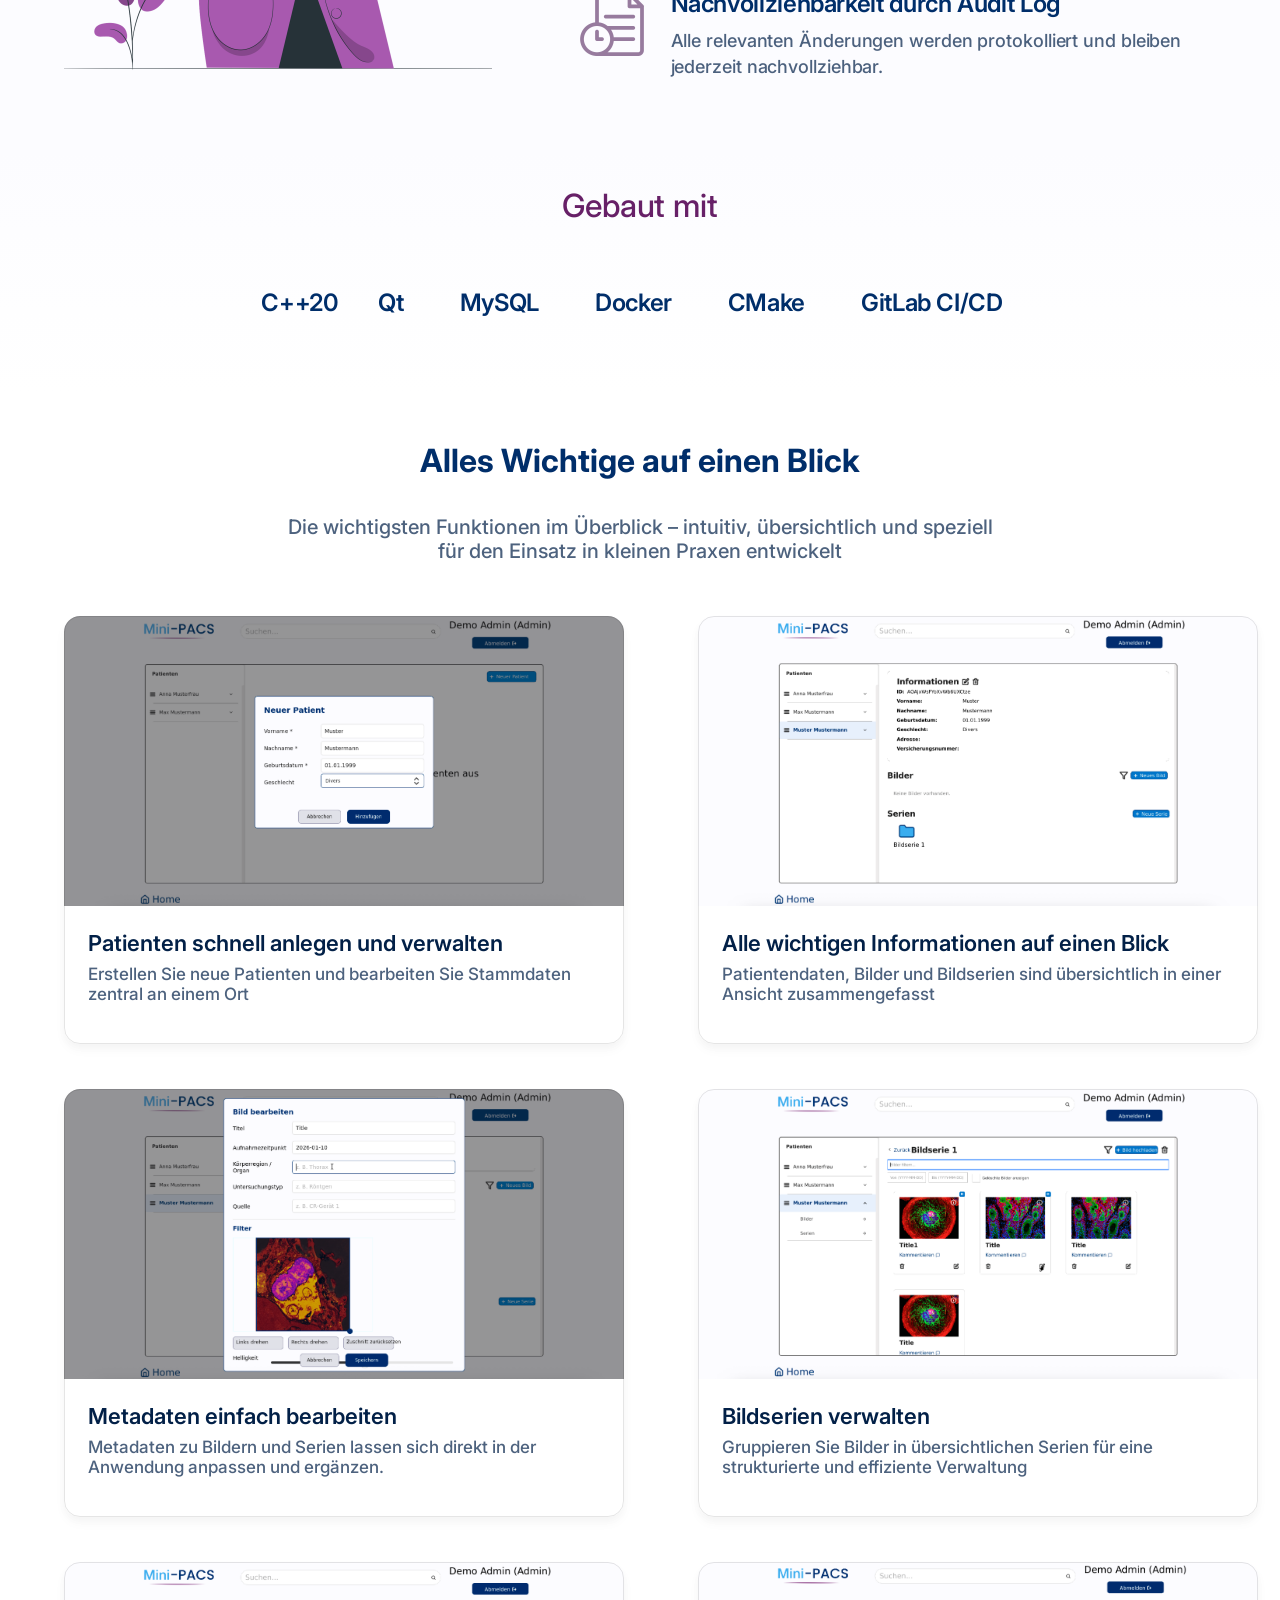
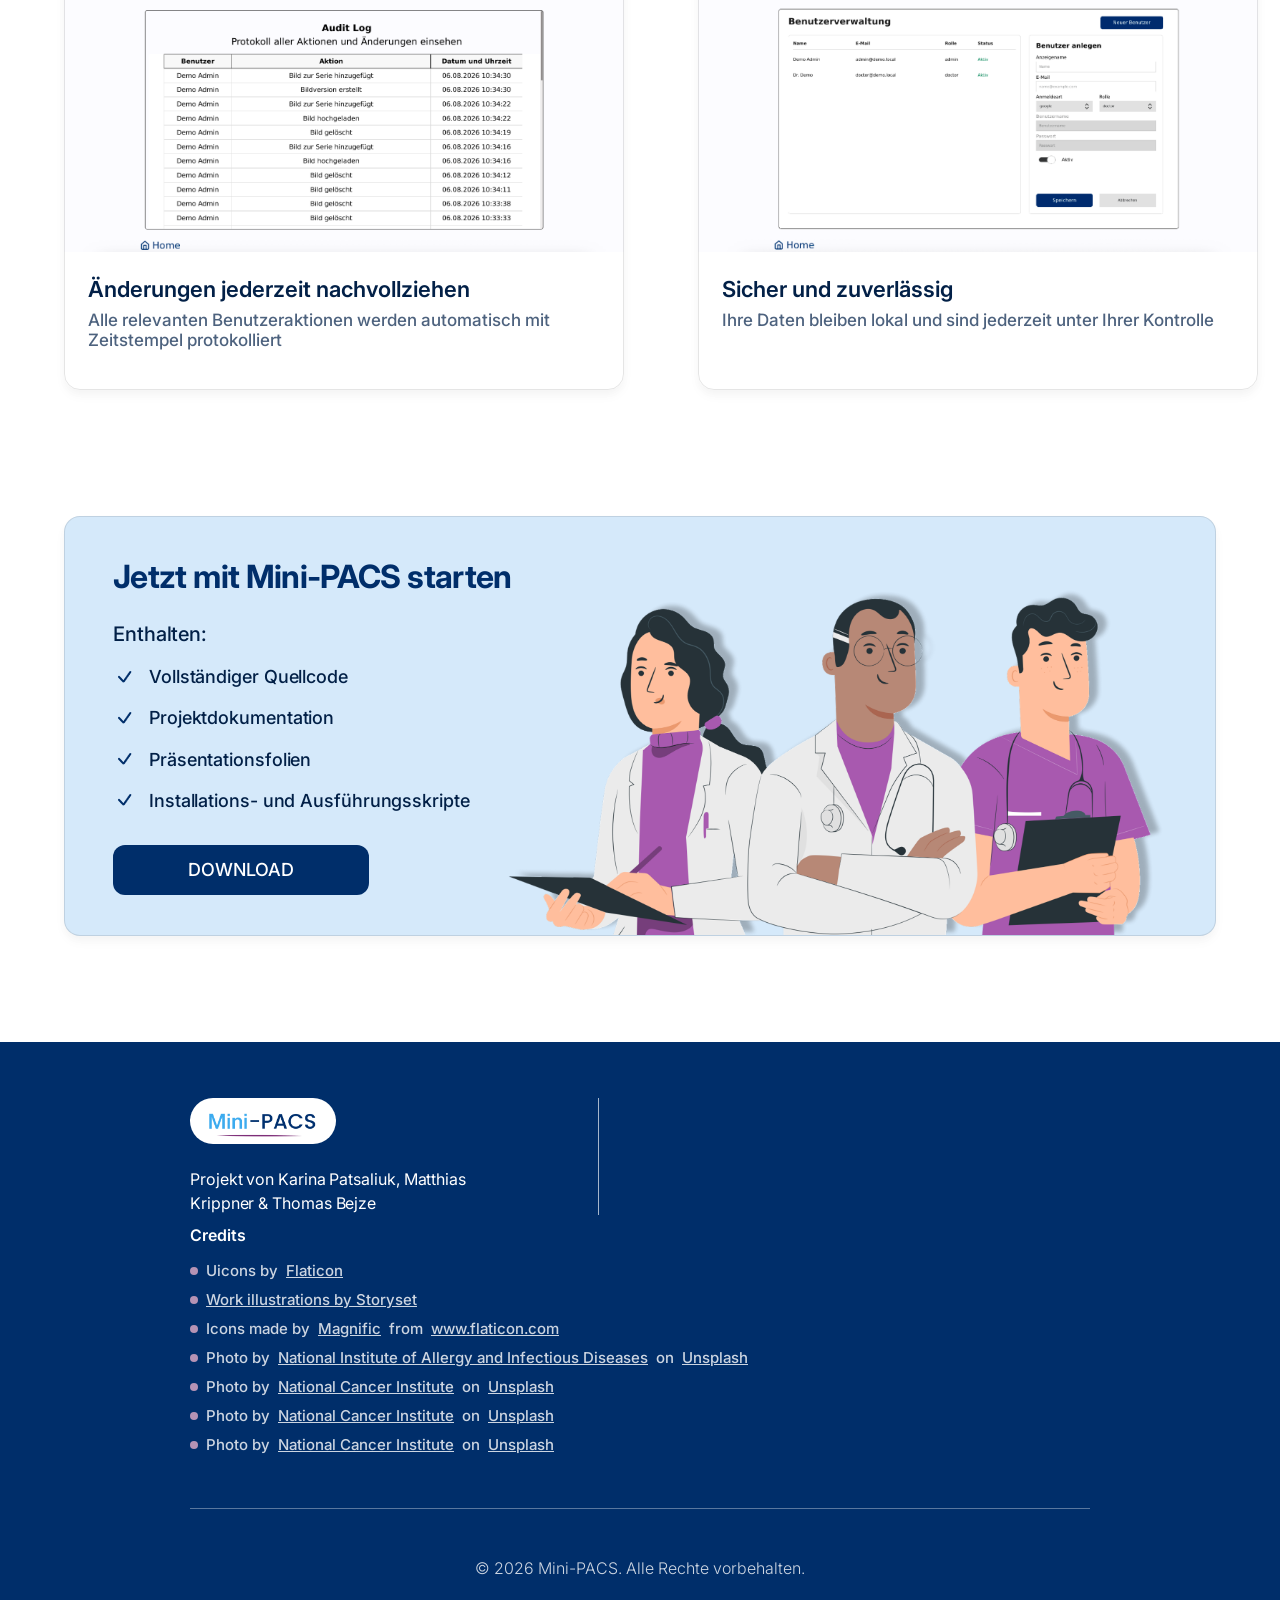
==== commit e2322a33: "fix html and css files according to the design" ====
--- a/index.html
+++ b/index.html
@@ -6,44 +6,48 @@
 <title>Mini-PACS</title>
 <link rel="preconnect" href="https://fonts.googleapis.com">
 <link href="https://fonts.googleapis.com/css2?family=Inter:wght@300;400;500;600;700&display=swap" rel="stylesheet">
-<link rel="stylesheet" href="styles.css">
+<link rel="stylesheet" href="style.css">
 </head>
 <body>
 
-  <!-- ================= HERO ================= -->
-  <header class="hero">
-    <div class="hero__text">
-      <h1 class="hero__title">Mini-PACS</h1>
-      <p class="hero__credits">Projekt von Karina Patsaliuk, Matthias Krippner &amp; Thomas Bejze</p>
-      <p class="hero__description">Eine moderne Desktop-Anwendung zur Verwaltung medizinischer Bilddaten und Patientendaten</p>
-      <div class="hero__buttons">
-        <a href="https://gitlab.oth-regensburg.de/IM/SWP_IM4/SWP_SoSe2026/team-1/-/archive/v1.0.0/team-1-v1.0.0.zip" class="btn btn-primary">DOWNLOAD</a>
-        <a href="#why-us" class="btn btn-secondary">Mehr erfahren</a>
-      </div>
-    </div>
-
-    <div class="hero__demo">
-      <video controls poster="./img/Hero.png">
-        <source src="./videos/Demo.mp4" type="video/mp4">
-        Ihr Browser unterstützt keine Videowiedergabe.
-      </video>
-    </div>
-  </header>
-
-  <div class="hero-spacer"></div>
+    <!-- ================= HERO ================= -->
+    <header class="hero">
+      <div class="hero__text">
+        <h1 class="hero__title">Mini-PACS</h1>
+        <div class="text_container">
+          <p class="hero__description">Eine moderne Desktop-Anwendung zur Verwaltung medizinischer Bilddaten und Patientendaten</p>
+          <p class="hero__credits">Projekt von Karina Patsaliuk, Matthias Krippner &amp; Thomas Bejze</p>
+        </div>
+      </div>
+        <div class="hero__buttons">
+          <a href="https://gitlab.oth-regensburg.de/IM/SWP_IM4/SWP_SoSe2026/team-1/-/archive/v1.0.0/team-1-v1.0.0.zip" class="btn btn-primary">DOWNLOAD</a>
+          <a href="#why-us" class="btn btn-secondary">Mehr erfahren</a>
+        </div>
+
+      <div class="hero__demo">
+          <video controls class="hero__demo_video">
+            <source src="./videos/Demo.mp4" type="video/mp4">
+            Ihr Browser unterstützt keine Videowiedergabe.
+          </video>
+      </div>
+
+    </header>
+
+    <div class="hero-spacer"></div>
 
   <!-- ================= WHY US ================= -->
   <section class="why-us" id="why-us">
     <img class="why-us__image" src="./img/storyset/Doctor-pana-2.png" alt="Illustration eines Arztes / einer Ärztin am Rechner">
 
     <div class="why-us__content">
-      <p class="eyebrow">Die einfache Lösung für die Verwaltung von Patientendaten und medizinischen Bildern in kleinen Praxen</p>
-      <h2 class="section-title">Warum Mini-PACS?</h2>
-
+      <div class="why-us__header">
+        <h2 class="section-title">Warum Mini-PACS?</h2>
+        <p class="eyebrow">Die einfache Lösung für die Verwaltung von Patientendaten und medizinischen Bildern in kleinen Praxen</p>
+      </div>
       <div class="why-us__list">
         <div class="why-us__row">
           <img class="why-us__icon" src="./img/icons/group-2.png" alt="">
-          <div>
+          <div class="why-us__text">
             <h3>Rollenbasierte Zugriffsrechte</h3>
             <p>Jede:r Arzt/Ärztin sieht nur die eigenen Patient:innen. Administratoren verwalten das gesamte System.</p>
           </div>
@@ -51,7 +55,7 @@
 
         <div class="why-us__row">
           <img class="why-us__icon" src="./img/icons/photo-strip.png" alt="">
-          <div>
+          <div class="why-us__text">
             <h3>Strukturierte Bildverwaltung</h3>
             <p>Bilder werden Patient:innen eindeutig zugeordnet, mit Metadaten versehen und übersichtlich in Serien organisiert.</p>
           </div>
@@ -59,7 +63,7 @@
 
         <div class="why-us__row">
           <img class="why-us__icon" src="./img/icons/file.png" alt="">
-          <div>
+          <div class="why-us__text">
             <h3>Nachvollziehbarkeit durch Audit Log</h3>
             <p>Alle relevanten Änderungen werden protokolliert und bleiben jederzeit nachvollziehbar.</p>
           </div>
@@ -70,14 +74,14 @@
 
   <!-- ================= TECHNOLOGIES ================= -->
   <section class="tech">
-    <h3 class="tech__subtitle">Made with</h3>
+    <h3 class="tech__subtitle">Gebaut mit</h3>
     <div class="tech__logos">
       <span class="tech__logo">C++20</span>
-      <span class="tech__logo">Qt</span>
-      <span class="tech__logo">MySQL</span>
-      <span class="tech__logo">Docker</span>
-      <span class="tech__logo">CMake</span>
-      <span class="tech__logo">GitLab CI/CD</span>
+      <div class="tech__logo-container_1"><span class="tech__logo">Qt</span></div>
+      <div class="tech__logo-container_1"><span class="tech__logo">MySQL</span></div>
+      <div class="tech__logo-container_1"><span class="tech__logo">Docker</span></div>
+      <div class="tech__logo-container_2"><span class="tech__logo">CMake</span></div>
+      <div class="tech__logo-container_2"><span class="tech__logo">GitLab CI/CD</span></div>
     </div>
   </section>
 
@@ -89,53 +93,71 @@
     </div>
 
     <div class="feature-grid">
+    <div class="feature-row">
       <article class="feature-card">
         <img src="./img/features/1.png" alt="Patientenverwaltung">
         <div class="feature-card__body">
+          <div class="feature-card__text">
           <h3>Patienten schnell anlegen und verwalten</h3>
           <p>Erstellen Sie neue Patienten und bearbeiten Sie Stammdaten zentral an einem Ort</p>
         </div>
+      </div>
       </article>
 
       <article class="feature-card">
         <img src="./img/features/2.png" alt="Patientenübersicht">
         <div class="feature-card__body">
-          <h3>Alle wichtigen Informationen auf einen Blick</h3>
-          <p>Patientendaten, Bilder und Bildserien sind übersichtlich in einer Ansicht zusammengefasst</p>
-        </div>
-      </article>
-
+          <div class="feature-card__text">
+            <h3>Alle wichtigen Informationen auf einen Blick</h3>
+            <p>Patientendaten, Bilder und Bildserien sind übersichtlich in einer Ansicht zusammengefasst</p>
+          </div>
+        </div>
+      </article>
+    </div>
+
+    <div class="feature-row">
       <article class="feature-card">
         <img src="./img/features/3.png" alt="Metadaten bearbeiten">
         <div class="feature-card__body">
+          <div class="feature-card__text">
           <h3>Metadaten einfach bearbeiten</h3>
           <p>Metadaten zu Bildern und Serien lassen sich direkt in der Anwendung anpassen und ergänzen.</p>
         </div>
+      </div>
       </article>
 
       <article class="feature-card">
         <img src="./img/features/4.png" alt="Bildserien verwalten">
         <div class="feature-card__body">
+          <div class="feature-card__text">
           <h3>Bildserien verwalten</h3>
           <p>Gruppieren Sie Bilder in übersichtlichen Serien für eine strukturierte und effiziente Verwaltung</p>
         </div>
-      </article>
-
+      </div>
+      </article>
+      </div>
+
+      <div class="feature-row">
       <article class="feature-card">
         <img src="./img/features/5.png" alt="Audit Log">
         <div class="feature-card__body">
-          <h3>Änderungen jederzeit nachvollziehen</h3>
-          <p>Alle relevanten Benutzeraktionen werden automatisch mit Zeitstempel protokolliert</p>
+          <div class="feature-card__text">
+            <h3>Änderungen jederzeit nachvollziehen</h3>
+            <p>Alle relevanten Benutzeraktionen werden automatisch mit Zeitstempel protokolliert</p>
+          </div>
         </div>
       </article>
 
       <article class="feature-card">
         <img src="./img/features/6.png" alt="Weitere Funktion">
         <div class="feature-card__body">
+          <div class="feature-card__text">
           <h3>Sicher und zuverlässig</h3>
           <p>Ihre Daten bleiben lokal und sind jederzeit unter Ihrer Kontrolle</p>
         </div>
-      </article>
+      </div>
+      </article>
+      </div>
     </div>
   </section>
 
@@ -144,19 +166,33 @@
     <div class="download__card">
       <div class="download__content">
         <h2 class="download__title">Jetzt mit Mini-PACS starten</h2>
-
-        <ul class="download__list">
-          <li>Vollständiger Quellcode</li>
-          <li>Projektdokumentation</li>
-          <li>Präsentationsfolien</li>
-          <li>Installations- und Ausführungsskripte</li>
-        </ul>
-
-        <a href="https://gitlab.oth-regensburg.de/IM/SWP_IM4/SWP_SoSe2026/team-1/-/archive/v1.0.0/team-1-v1.0.0.zip" class="btn btn-primary">DOWNLOAD</a>
-      </div>
-
+        <div class="download__list">
+          <p class="download__includes">Enthalten:</p>
+          <div class="download__feature-wrapper">
+            <img class="download__icon" src="./img/icons/Checkmark.png" alt="">
+            <p>Vollständiger Quellcode</p>
+          </div>
+          <div class="download__feature-wrapper">
+            <img class="download__icon" src="./img/icons/Checkmark.png" alt="">
+            <p>Projektdokumentation</p>
+          </div>
+          <div class="download__feature-wrapper">
+            <img class="download__icon" src="./img/icons/Checkmark.png" alt="">
+            <p>Präsentationsfolien</p>
+          </div>
+          <div class="download__feature-wrapper">
+            <img class="download__icon" src="./img/icons/Checkmark.png" alt="">
+            <p>Installations- und Ausführungsskripte</p>
+          </div>
+        </div>
+
+        <a href="https://gitlab.oth-regensburg.de/IM/SWP_IM4/SWP_SoSe2026/team-1/-/archive/v1.0.0/team-1-v1.0.0.zip" class="btn btn-download">DOWNLOAD</a>
+      </div>
+
+      <div class="download__image-container">
       <img class="download__image" src="./img/storyset/Doctors-pana.png" alt="Illustration von Ärzt:innen">
-    </div>
+      </div>
+  </div>
   </section>
 
   <!-- ================= FOOTER ================= -->
--- a/style.css
+++ b/style.css
@@ -0,0 +1,684 @@
+:root {
+  --color-primary: #002E6A;
+  --color-primary-text: #022047;
+  --color-accent: #672067;
+  --color-accent-soft: #B593B5;
+  --color-bg: #FCFCFF;
+  --color-download-bg: #D5E9FA;
+  --color-white: #FFF;
+  --color-border: rgba(0, 0, 0, 0.10);
+  --shadow-card: 0 4px 8px 0 rgba(0, 0, 0, 0.02), 0 6px 12px 0 rgba(0, 0, 0, 0.03);
+  --font-body: Inter, sans-serif;
+  --max-width: 1280px;
+  --radius-lg: 16px;
+  --radius-md: 12px;
+  font-size: 16px;
+}
+
+* { box-sizing: border-box; }
+
+html { scroll-behavior: smooth; }
+
+body {
+  display: flex;
+  width: 100%;
+  min-width: 0;
+  min-height: 100vh;
+  margin: 0;
+  flex-direction: column;
+  align-items: stretch;
+  background: var(--color-white);
+  font-family: var(--font-body);
+}
+
+img { max-width: 100%; display: block; }
+
+a { color: inherit; }
+
+/* ---------- Buttons ---------- */
+.btn, .btn-download {
+    display: inline-flex;
+    align-items: center;
+    justify-content: center;
+    gap: 8px;
+    padding: 12px 16px;
+    border-radius: var(--radius-md);
+    font-size: 18px;
+    font-weight: 500;
+    line-height: 1.45;
+    text-decoration: none;
+    cursor: pointer;
+    border: none;
+  }
+
+  .btn-primary {
+    background: var(--color-primary);
+    color: #FCFCFF;
+  }
+
+  .btn-secondary {
+    background: transparent;
+    color: #FFFFFF;
+    outline: 2px solid #FCFCFF;
+    outline-offset: -2px;
+  }
+
+  .btn-download {
+  width: 256px;
+  height: 50px;
+  flex-shrink: 0;
+  background: var(--color-primary);
+  color: var(--color-white);
+}
+
+/* ---------- Hero ---------- */
+.hero {
+  position: relative;
+  background: url('./img/Hero.png') lightgray 50% / cover no-repeat;
+  display: flex;
+  min-height: 734px;
+  padding: 30px 64px 64px 64px;
+  flex-direction: column;
+  align-items: center;
+  align-self: stretch;
+}
+
+.hero__text {
+  display: flex;
+  flex-direction: column;
+  align-items: center;
+  align-self: stretch;
+}
+
+.hero__title {
+  width: 740px;
+  color: var(--color-white);
+  text-align: center;
+  font-size: 64px;
+  font-weight: 700;
+  line-height: 110%;
+  letter-spacing: -1.28px;
+}
+
+.text_container {
+  width: 630px;
+  min-height: 124px;
+}
+
+.hero__description {
+  color: var(--color-white);
+  text-align: center;
+  font-size: 25px;
+  font-style: normal;
+  font-weight: 500;
+  line-height: 145%;
+  letter-spacing: -0.125px;
+}
+
+.hero__credits {
+  display: flex;
+  flex-direction: column;
+  justify-content: center;
+  color: var(--color-white);
+  text-align: center;
+  font-size: 16px;
+  font-weight: 400;
+  line-height: 145%;
+  letter-spacing: -0.08px;
+}
+
+.hero__buttons {
+  display: flex;
+  justify-content: center;
+  align-items: flex-end;
+  align-content: flex-end;
+  gap: 16px;
+  flex-wrap: wrap;
+  margin-top: 30px;
+}
+
+.hero__demo {
+  margin-top: 10px;
+  width: min(90vw, 863px);
+  aspect-ratio: 863 / 518;
+  position: absolute;
+  left: 50%;
+  top: 475px;
+  transform: translateX(-50%);
+  border-radius: 32px;
+  box-shadow: 0 0 4.4px 0 rgba(0, 0, 0, 0.06), 0 5px 19px 0 rgba(0, 0, 0, 0.08);
+  overflow: hidden;
+}
+
+.hero__demo_video {
+  width: 100%;
+  height: 100%;
+  display: block;
+  object-fit: cover;
+}
+
+/* spacer so the following section clears the floating demo video */
+.hero-spacer {
+  display: flex;
+  min-height: 300px;
+  padding: 48px 0 74px 0;
+  justify-content: center;
+  align-items: center;
+  gap: 48px;
+  align-self: stretch;
+  background: var(--color-bg);
+}
+
+/* ---------- Why us ---------- */
+.why-us {
+  display: flex;
+  align-items: flex-start;
+  gap: 64px;
+  padding: 80px 64px 20px;
+  align-self: stretch;
+  background: var(--color-bg);
+}
+
+.why-us__image {
+  flex: 0 0 auto;
+  width: min(100%, 428px);
+  height: auto;
+  aspect-ratio: 77 / 111;
+  object-fit: contain;
+}
+
+.why-us__content {
+  flex: 1 1 0;
+  display: flex;
+  flex-direction: column;
+  justify-content: center;
+  gap: 24px;
+  min-width: 0;
+}
+
+.why-us__header {
+  display: flex;
+  flex-direction: column;
+  gap: 30px;
+  align-self: stretch;
+}
+
+.eyebrow {
+  margin: 0;
+  color: rgba(2, 32, 71, 0.70);
+  font-size: 18px;
+  font-weight: 500;
+  line-height: 145%;
+  letter-spacing: -0.09px;
+}
+
+.section-title {
+  margin: 0;
+  max-width: 100%;
+  color: var(--color-accent);
+  font-size: 36px;
+  font-weight: 700;
+  line-height: 120%;
+  letter-spacing: -0.72px;
+}
+
+.why-us__list {
+  display: flex;
+  flex-direction: column;
+  gap: 16px;
+  align-self: stretch;
+}
+
+.why-us__row {
+  display: flex;
+  align-items: flex-start;
+  gap: 26.5px;
+  padding: 24px;
+  min-height: 0;
+  border-radius: var(--radius-lg);
+}
+
+.why-us__icon {
+  flex: 0 0 auto;
+  display: flex;
+  justify-content: center;
+  align-items: center;
+  width: 64px;
+  height: 64px;
+  padding: 0;
+  object-fit: contain;
+}
+
+.why-us__text {
+  display: flex;
+  flex: 1 1 auto;
+  flex-direction: column;
+  gap: 12px;
+  min-width: 0;
+}
+
+.why-us__row h3 {
+  margin: 0;
+  color: var(--color-primary);
+  font-size: 24px;
+  font-weight: 600;
+  line-height: 100%;
+  letter-spacing: -0.36px;
+}
+
+.why-us__row p {
+  margin: 0;
+  color: rgba(2, 32, 71, 0.70);
+  font-size: 18px;
+  font-weight: 500;
+  line-height: 145%;
+  letter-spacing: -0.09px;
+}
+
+@media (max-width: 960px) {
+  .why-us {
+    flex-direction: column;
+    align-items: center;
+    padding: 64px 24px 72px;
+  }
+
+  .why-us__image {
+    width: min(100%, 320px);
+  }
+
+  .why-us__content {
+    width: 100%;
+    max-width: 760px;
+  }
+}
+
+@media (max-width: 640px) {
+  .why-us__row {
+    flex-direction: column;
+    align-items: flex-start;
+  }
+
+  .why-us__icon_1,
+  .why-us__icon_2,
+  .why-us__icon_3 {
+    width: 48px;
+    height: 48px;
+  }
+}
+
+/* ---------- Technologies ---------- */
+.tech {
+  display: flex;
+  flex-direction: column;
+  align-items: center;
+  /* gap: 24px; */
+  width: 100%;
+  align-self: stretch;
+  padding: 0px 64px 48px;
+  color: rgba(2, 32, 71, 0.70);
+  font-size: 18px;
+  font-weight: 500;
+  line-height: 145%;
+  letter-spacing: -0.09px;
+  background: linear-gradient(180deg, #FCFCFF 0%, #FFF 100%);
+}
+
+.tech__subtitle {
+  align-self: stretch;
+  color: var(--color-accent);
+  text-align: center;
+  font-size: 32px;
+  font-weight: 500;
+  line-height: 145%;
+  letter-spacing: -0.16px;
+}
+
+.tech__logos {
+  display: flex;
+  justify-content: center;
+  align-items: center;
+  align-content: center;
+  gap: 12px 24px;
+  align-self: stretch;
+  flex-wrap: wrap;
+}
+
+.tech__logo {
+  color: var(--color-primary);
+  font-size: 24px;
+  font-weight: 600;
+  line-height: 100%;
+  letter-spacing: -0.36px;
+}
+
+.tech__logo-container_1,
+.tech__logo-container_2 {
+  display: flex;
+  padding: 16px;
+  flex-direction: column;
+  justify-content: center;
+  align-items: flex-start;
+}
+
+.tech__logo-container_1 { height: 84px; }
+.tech__logo-container_2 { height: 81.818px; }
+
+/* ---------- Features ---------- */
+/* .features {
+  display: flex;
+  padding: 48px 64px 0 64px;
+  flex-direction: column;
+  align-items: flex-start;
+  gap: 48px;
+  align-self: stretch;
+  background: var(--color-white);
+} */
+
+.features {
+    padding: 48px 64px 64px;
+    display: flex;
+    flex-direction: column;
+    /* align-items: flex-start; */
+    gap: 53px;
+    background: var(--color-white);
+  }
+
+.features__header {
+    display: flex;
+    flex-direction: column;
+    gap: 35px;
+    text-align: center;
+    align-items: center;
+  }
+
+  .features__title {
+    margin: 0;
+    font-size: 32px;
+    font-weight: 700;
+    color: var(--color-primary);
+  }
+
+  .features__subtitle {
+    margin: 0;
+    max-width: 720px;
+    font-size: 20px;
+    font-weight: 500;
+    color: rgba(2, 32, 71, 0.7);
+  }
+
+.feature-grid {
+  display: grid;
+  grid-template-columns: 1fr;
+  align-self: stretch;
+  width: 100%;
+  gap: 45px;
+}
+
+.feature-row {
+  display: flex;
+  justify-content: center;
+  align-items: flex-start;
+  gap: 74px;
+  align-self: stretch;
+}
+
+/* .feature-row { min-height: 524px; padding-top: 0px; padding-left: 64px; padding-right: 64px; padding-bottom: 0px; } */
+
+.feature-card {
+  width: 560px;
+  min-height: 428px;
+  display: flex;
+  flex-direction: column;
+  overflow: hidden;
+  border-radius: var(--radius-lg);
+  background: var(--color-white);
+  outline: 1px solid rgba(0, 0, 0, 0.1);
+  outline-offset: -1px;
+  box-shadow: 0 6px 12px rgba(0, 0, 0, 0.03), 0 4px 8px rgba(0, 0, 0, 0.02);
+}
+
+.feature-card img {
+  width: 100%;
+  height: 290px;
+  object-fit: cover;
+}
+
+.feature-card__body {
+  padding: 24px;
+  display: flex;
+  flex-direction: column;
+  gap: 8px;
+}
+
+.feature-card__text {
+  display: flex;
+  flex-direction: column;
+  gap: 8px;
+}
+
+.feature-card__body h3 {
+  margin: 0;
+  font-size: 22px;
+  font-weight: 600;
+  color: var(--color-primary-text);
+}
+
+.feature-card__body p {
+  margin: 0;
+  font-size: 17px;
+  font-weight: 500;
+  color: rgba(2, 32, 71, 0.7);
+}
+
+/* ---------- Download ---------- */
+.download {
+  display: flex;
+  min-height: 545px;
+  padding: 62px 64px 106px 64px;
+  flex-direction: column;
+  justify-content: center;
+  align-items: center;
+  gap: 36px;
+  align-self: stretch;
+  background: var(--color-white);
+}
+
+.download__card {
+  display: flex;
+  width: min(100%, 1152px);
+  min-height: 420px;
+  padding: 40px 48px;
+  flex-direction: row;
+  justify-content: space-between;
+  align-items: center;
+  gap: 40px;
+  flex-shrink: 0;
+  border-radius: var(--radius-lg);
+  border: 1px solid var(--color-border);
+  background: var(--color-download-bg);
+  box-shadow: var(--shadow-card);
+  overflow: hidden;
+  position: relative;
+}
+
+.download__content {
+  flex: 1 1 0;
+  max-width: 520px;
+}
+
+.download__title {
+  margin: 0 0 24px;
+  color: var(--color-primary);
+  font-size: 32px;
+  font-weight: 700;
+  line-height: 120%;
+  letter-spacing: -0.64px;
+}
+
+.download__list {
+  display: flex;
+  width: 100%;
+  flex-direction: column;
+  gap: 16px;
+  margin-bottom: 32px;
+}
+
+.download__includes {
+  margin: 0;
+  color: var(--color-primary-text);
+  font-size: 20px;
+  font-weight: 500;
+  line-height: 140%;
+  letter-spacing: -0.1px;
+}
+
+.download__feature-wrapper {
+  display: flex;
+  align-items: center;
+  gap: 12px;
+}
+
+.download__icon {
+  width: 24px;
+  height: 24px;
+}
+
+.download__feature-wrapper p {
+  margin: 0;
+  color: var(--color-primary-text);
+  font-size: 18px;
+  font-weight: 500;
+  line-height: 140%;
+  letter-spacing: -0.09px;
+}
+
+.download__image-container {
+  width: clamp(730px, 35vw, 720px);
+  aspect-ratio: 730/400;
+  position: absolute;
+  right: 0;
+  bottom: 0;
+}
+
+.download__image {
+  width: 100%;
+  height: 100%;
+  object-fit: contain;
+}
+
+@media (max-width: 960px) {
+  .download__card {
+    flex-direction: column;
+    align-items: stretch;
+    min-height: auto;
+  }
+
+  .download__image-container {
+    width: 100%;
+    max-width: 100%;
+  }
+}
+
+/* ---------- Footer ---------- */
+.footer {
+  background: var(--color-primary);
+  color: var(--color-white);
+  padding: 56px 190px 30px;
+  display: flex;
+  flex-direction: column;
+  align-items: center;
+  gap: 33px;
+  align-self: stretch;
+}
+
+
+.footer__top {
+  width: 100%;
+  max-width: 100%;
+  display: flex;
+  flex-wrap: wrap;
+  justify-content: space-between;
+  gap: 10px 16px;
+  padding-bottom: 54.5px;
+  border-bottom: 1px solid rgba(255, 255, 255, 0.35);
+}
+
+.footer__brand {
+  display: flex;
+  width: 409px;
+  flex-direction: column;
+  gap: 24px;
+  padding-right: 16px;
+  border-right: 1px solid rgba(255, 255, 255, 0.65);
+}
+
+.footer__logo {
+  width: 146px;
+  height: 46px;
+  background: var(--color-white);
+  border-radius: 45px;
+  object-fit: contain;
+  padding: 4px;
+}
+
+.footer__brand p {
+  margin: 0;
+  max-width: 320px;
+  color: var(--color-white);
+  font-family: Inter;
+  font-size: 16px;
+  font-style: normal;
+  font-weight: 400;
+  line-height: 145%; /* 23.2px */
+  letter-spacing: -0.08px;
+}
+
+.footer__credits {
+  max-width: 640px;
+}
+
+.footer__credits h3 {
+  margin: 0 0 16px;
+  font-size: 16px;
+  font-weight: 600;
+}
+
+.footer__credits ul {
+  list-style: none;
+  margin: 0;
+  padding: 0;
+  display: flex;
+  flex-direction: column;
+  gap: 10px;
+}
+
+.footer__credits li {
+  display: flex;
+  align-items: flex-start;
+  gap: 8px;
+  font-size: 15px;
+  font-weight: 500;
+  color: rgba(255, 255, 255, 0.8);
+}
+
+.footer__credits li::before {
+  content: "";
+  flex: 0 0 auto;
+  margin-top: 6px;
+  width: 8px;
+  height: 8px;
+  border-radius: 50%;
+  background: var(--color-accent-soft);
+}
+
+.footer__credits a {
+  color: rgba(255, 255, 255, 0.8);
+  text-decoration: underline;
+}
+
+.footer__rights {
+  font-size: 16px;
+  font-weight: 300;
+  color: rgba(255, 255, 255, 0.8);
+  text-align: center;
+}
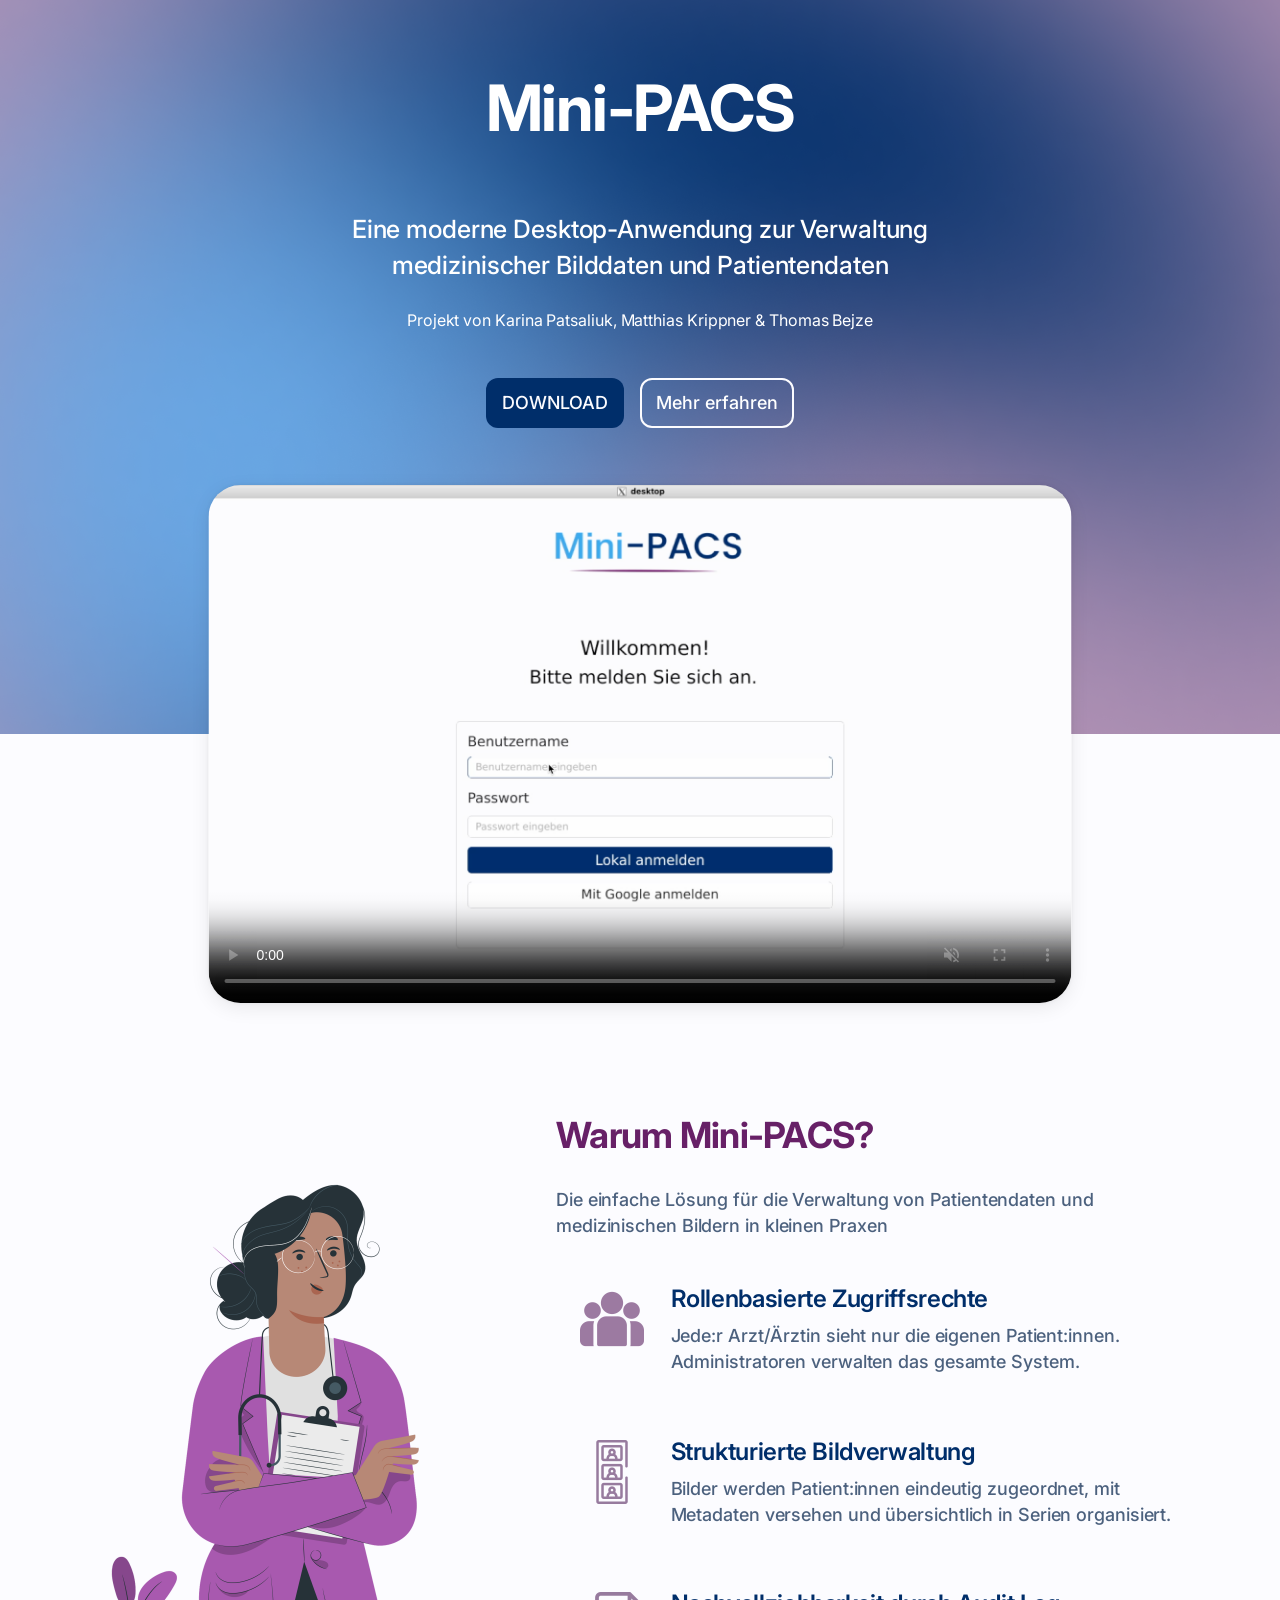
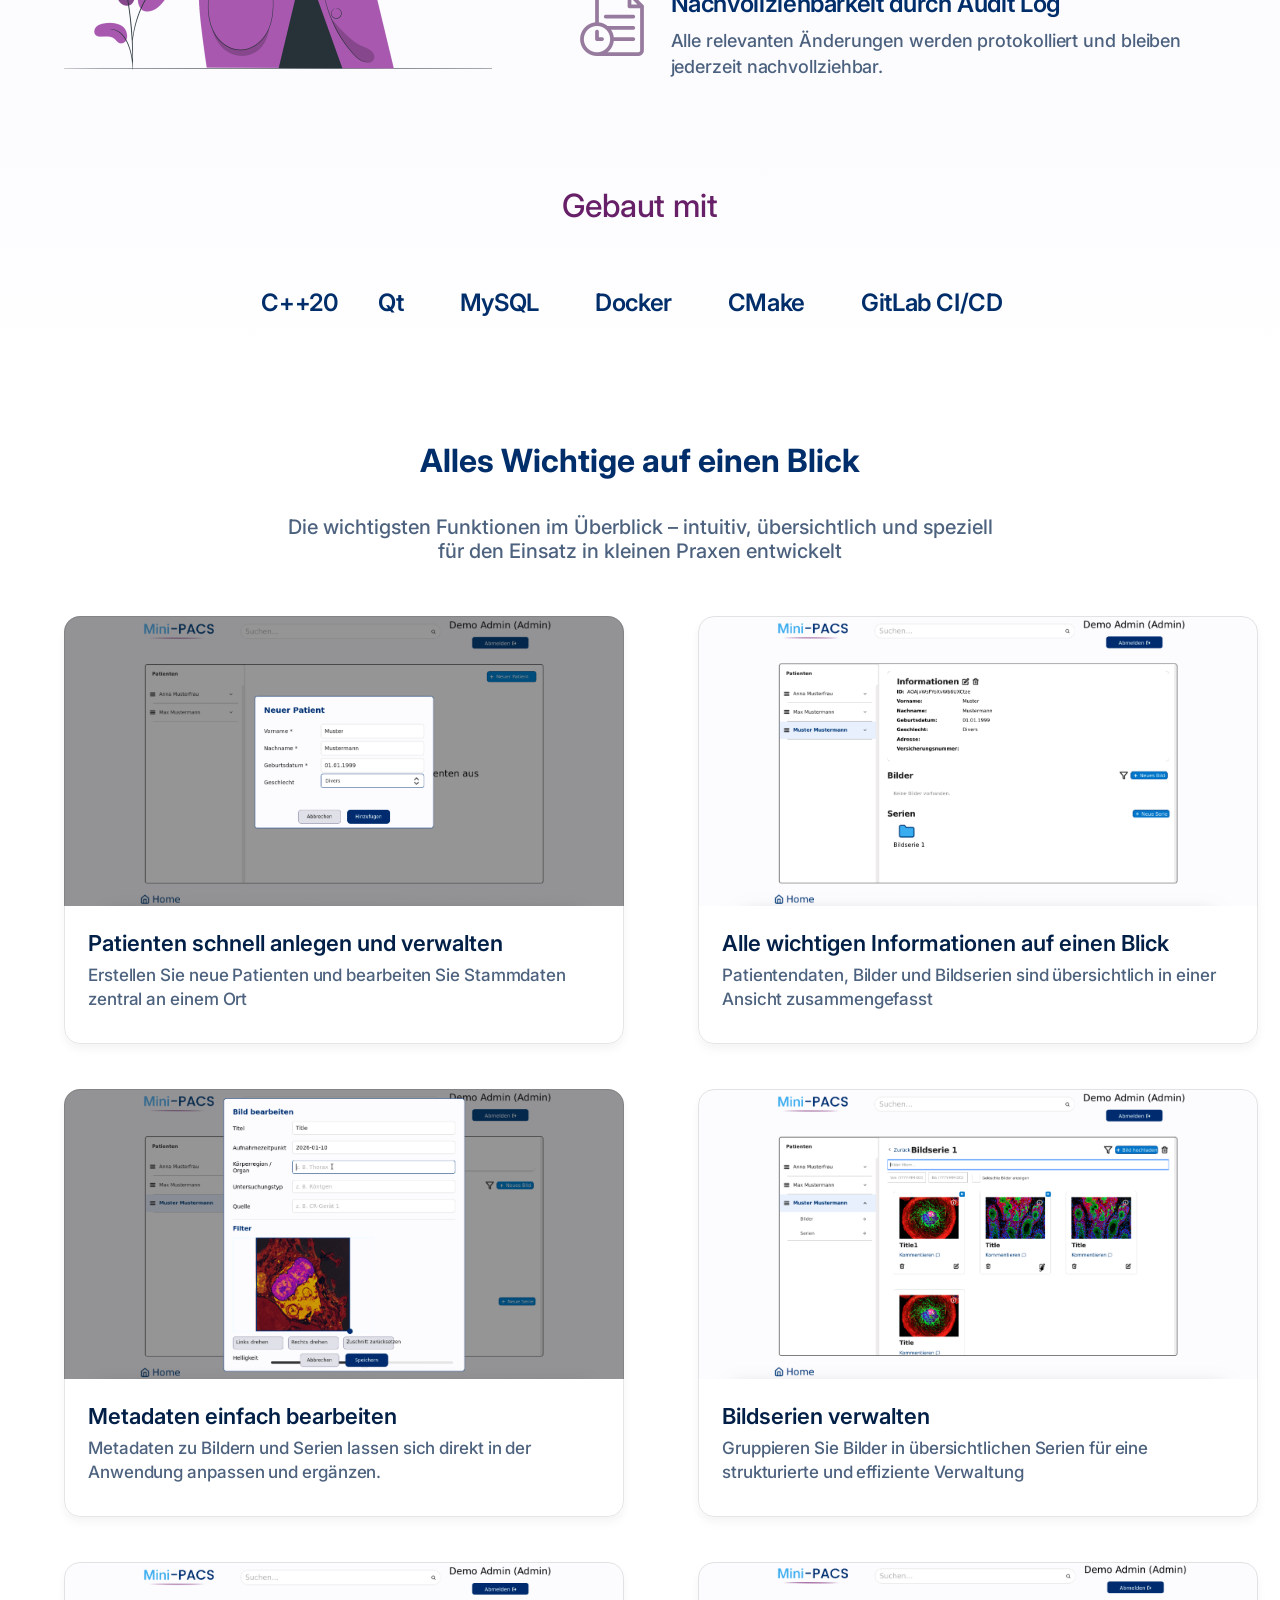
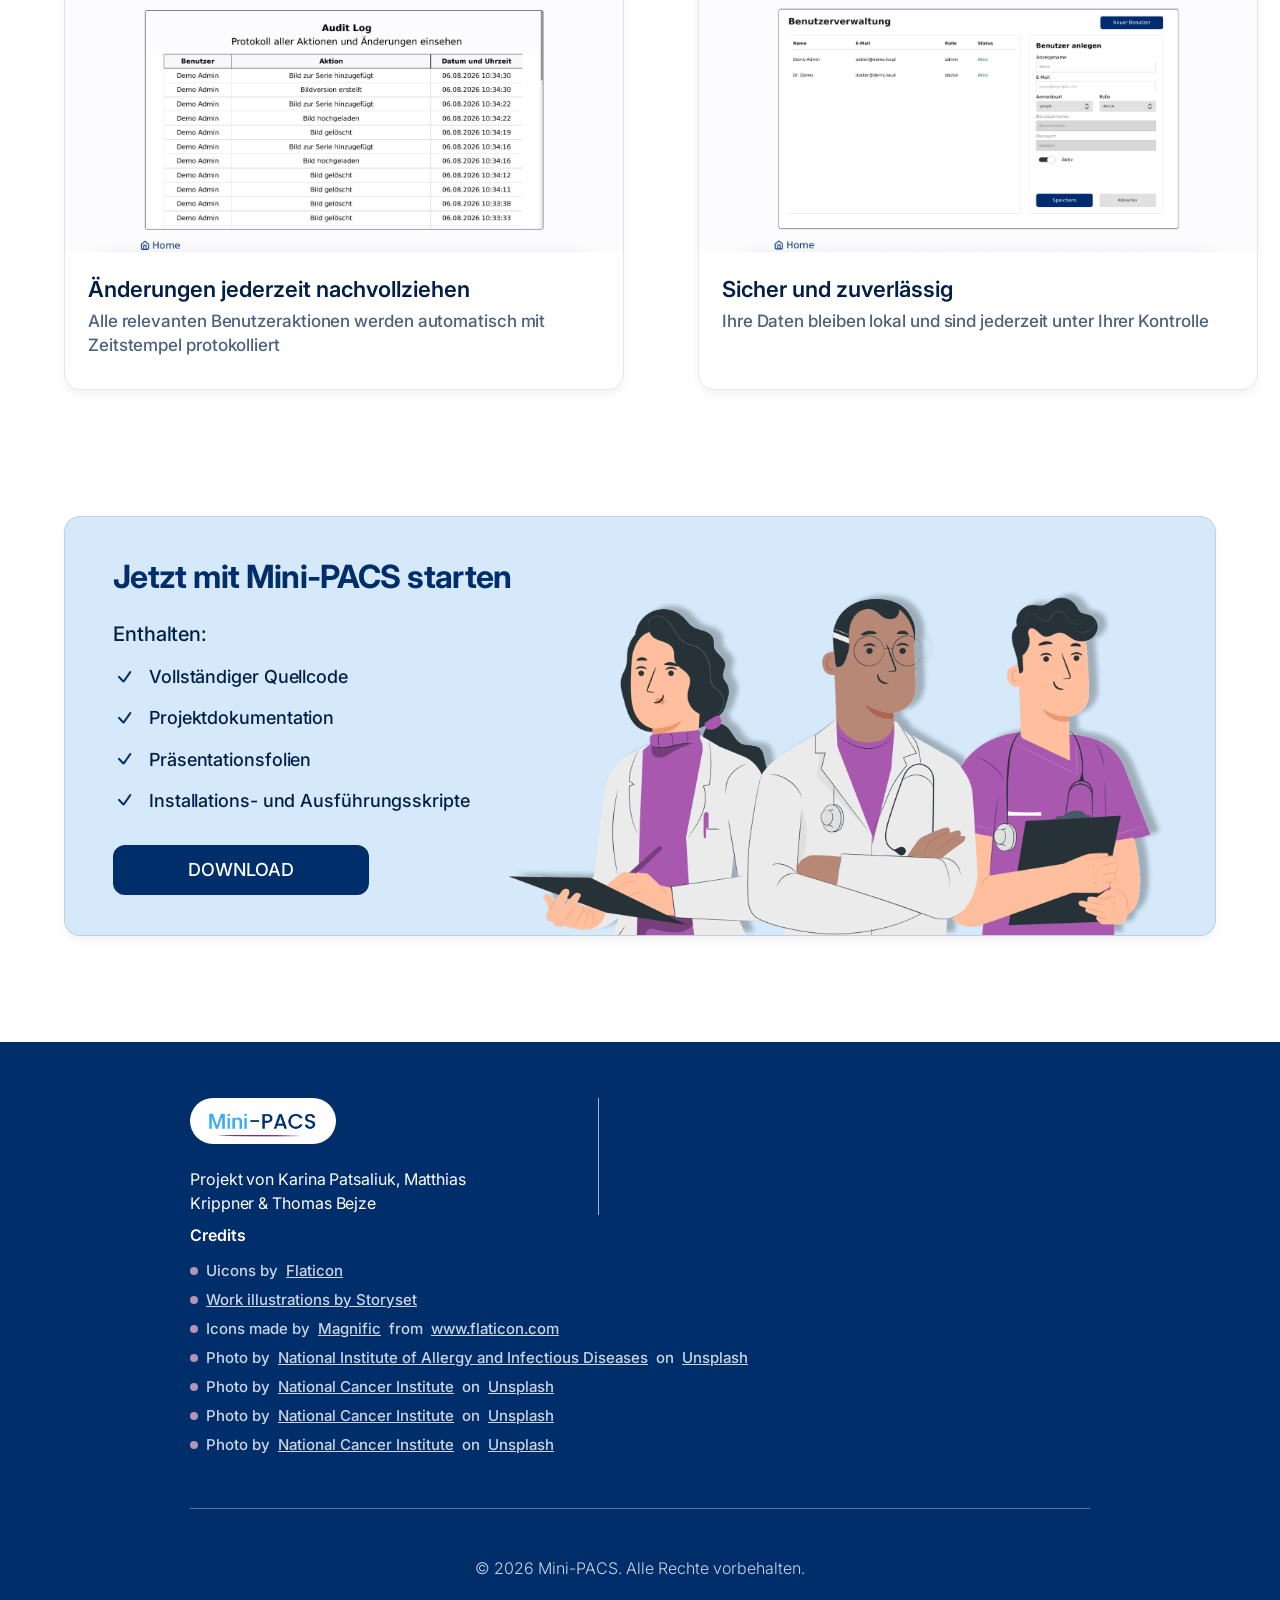
==== commit cd3c1edc: "fix video playback" ====
--- a/index.html
+++ b/index.html
@@ -25,7 +25,7 @@
         </div>
 
       <div class="hero__demo">
-          <video controls class="hero__demo_video">
+          <video controls class="hero__demo_video" width="863" height="518" poster="./videos/poster.png" autoplay muted loop>
             <source src="./videos/Demo.mp4" type="video/mp4">
             Ihr Browser unterstützt keine Videowiedergabe.
           </video>
--- a/style.css
+++ b/style.css
@@ -468,6 +468,9 @@
   font-size: 17px;
   font-weight: 500;
   color: rgba(2, 32, 71, 0.7);
+  font-style: normal;
+  line-height: 140%; /* 23.8px */
+  letter-spacing: -0.085px;
 }
 
 /* ---------- Download ---------- */
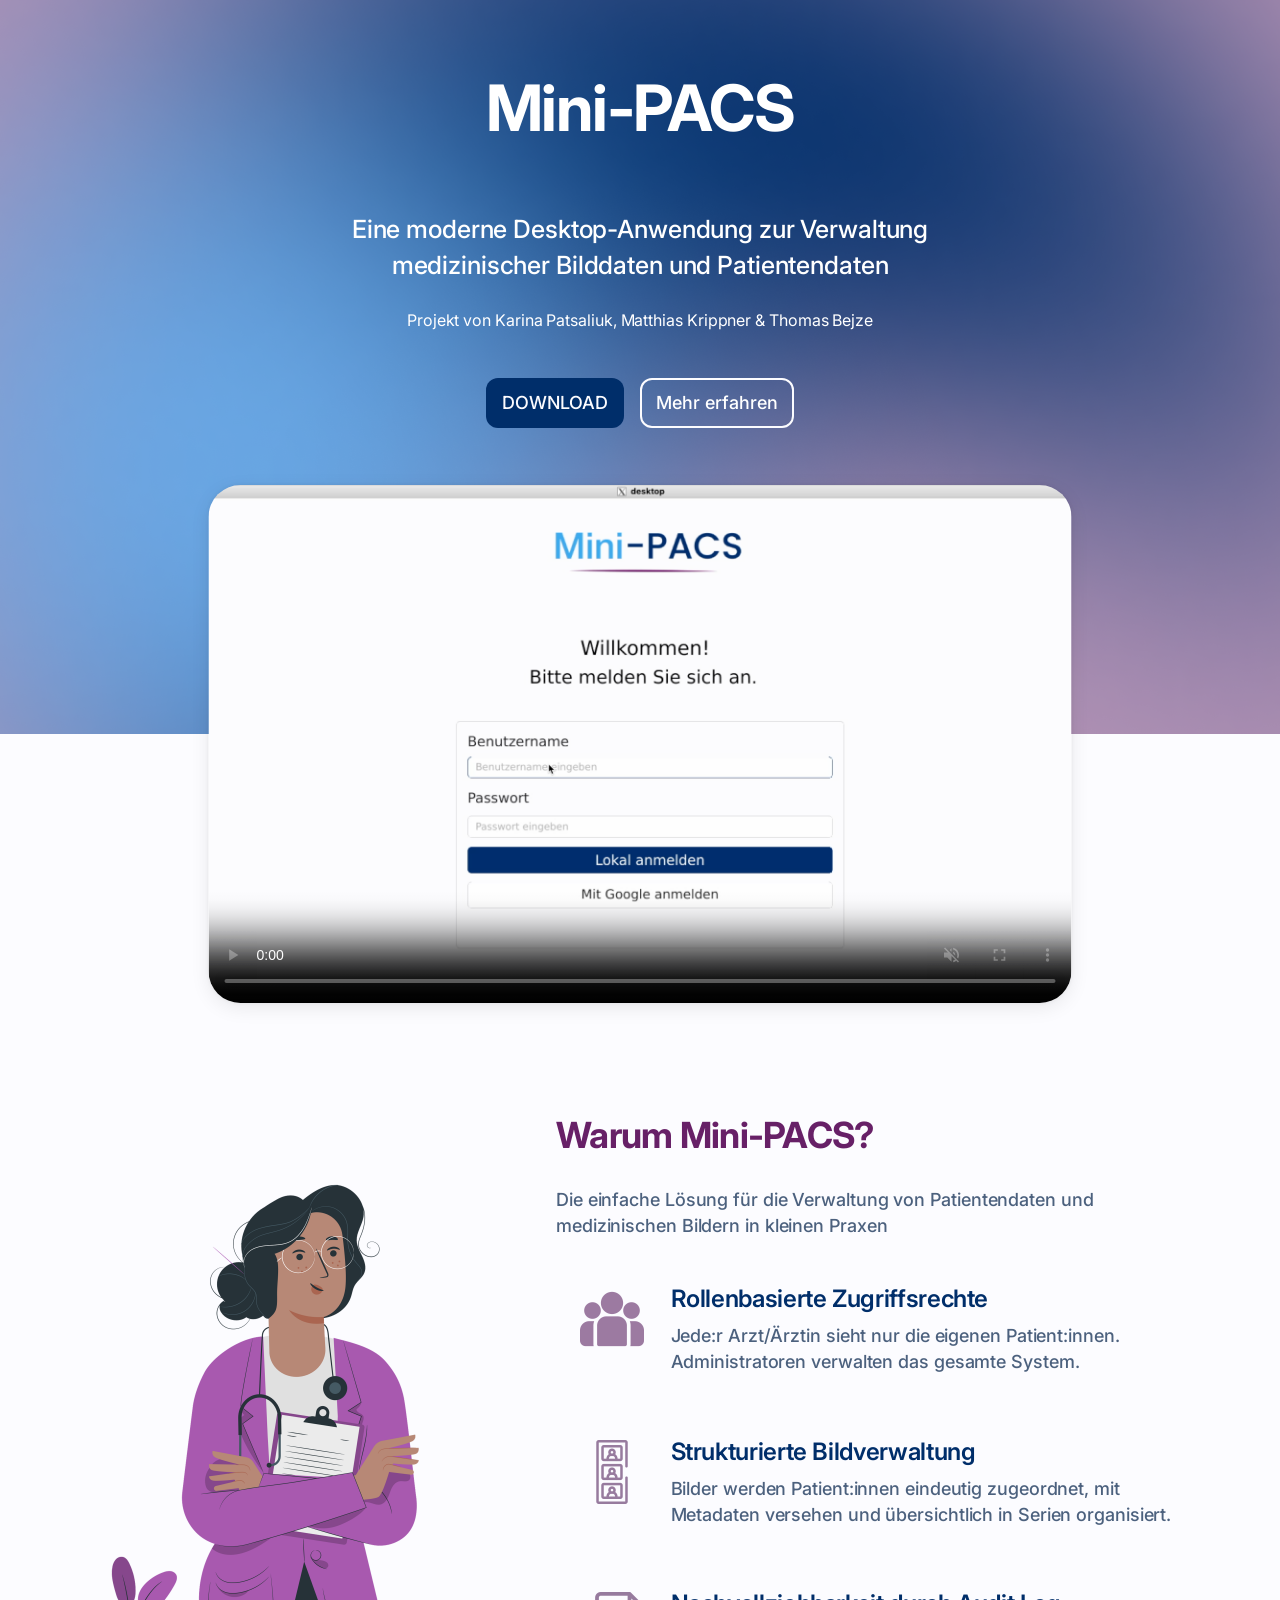
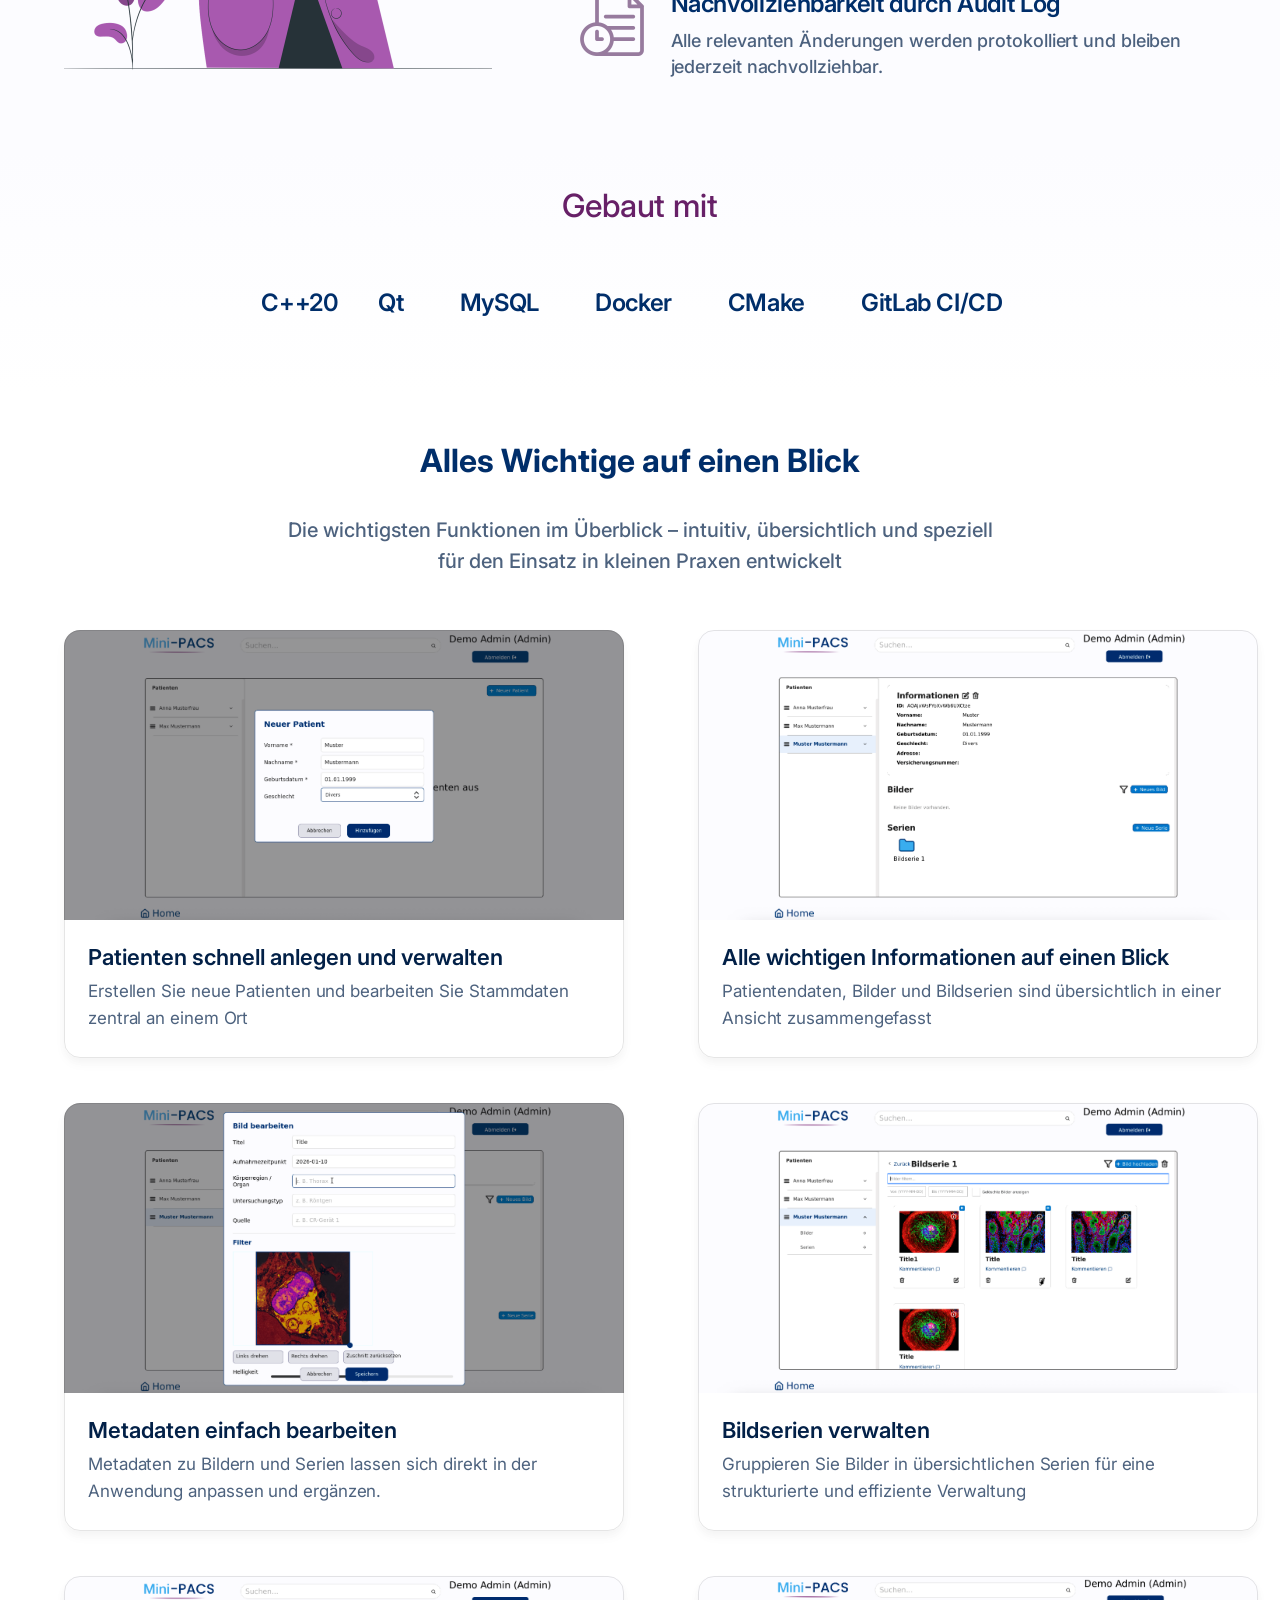
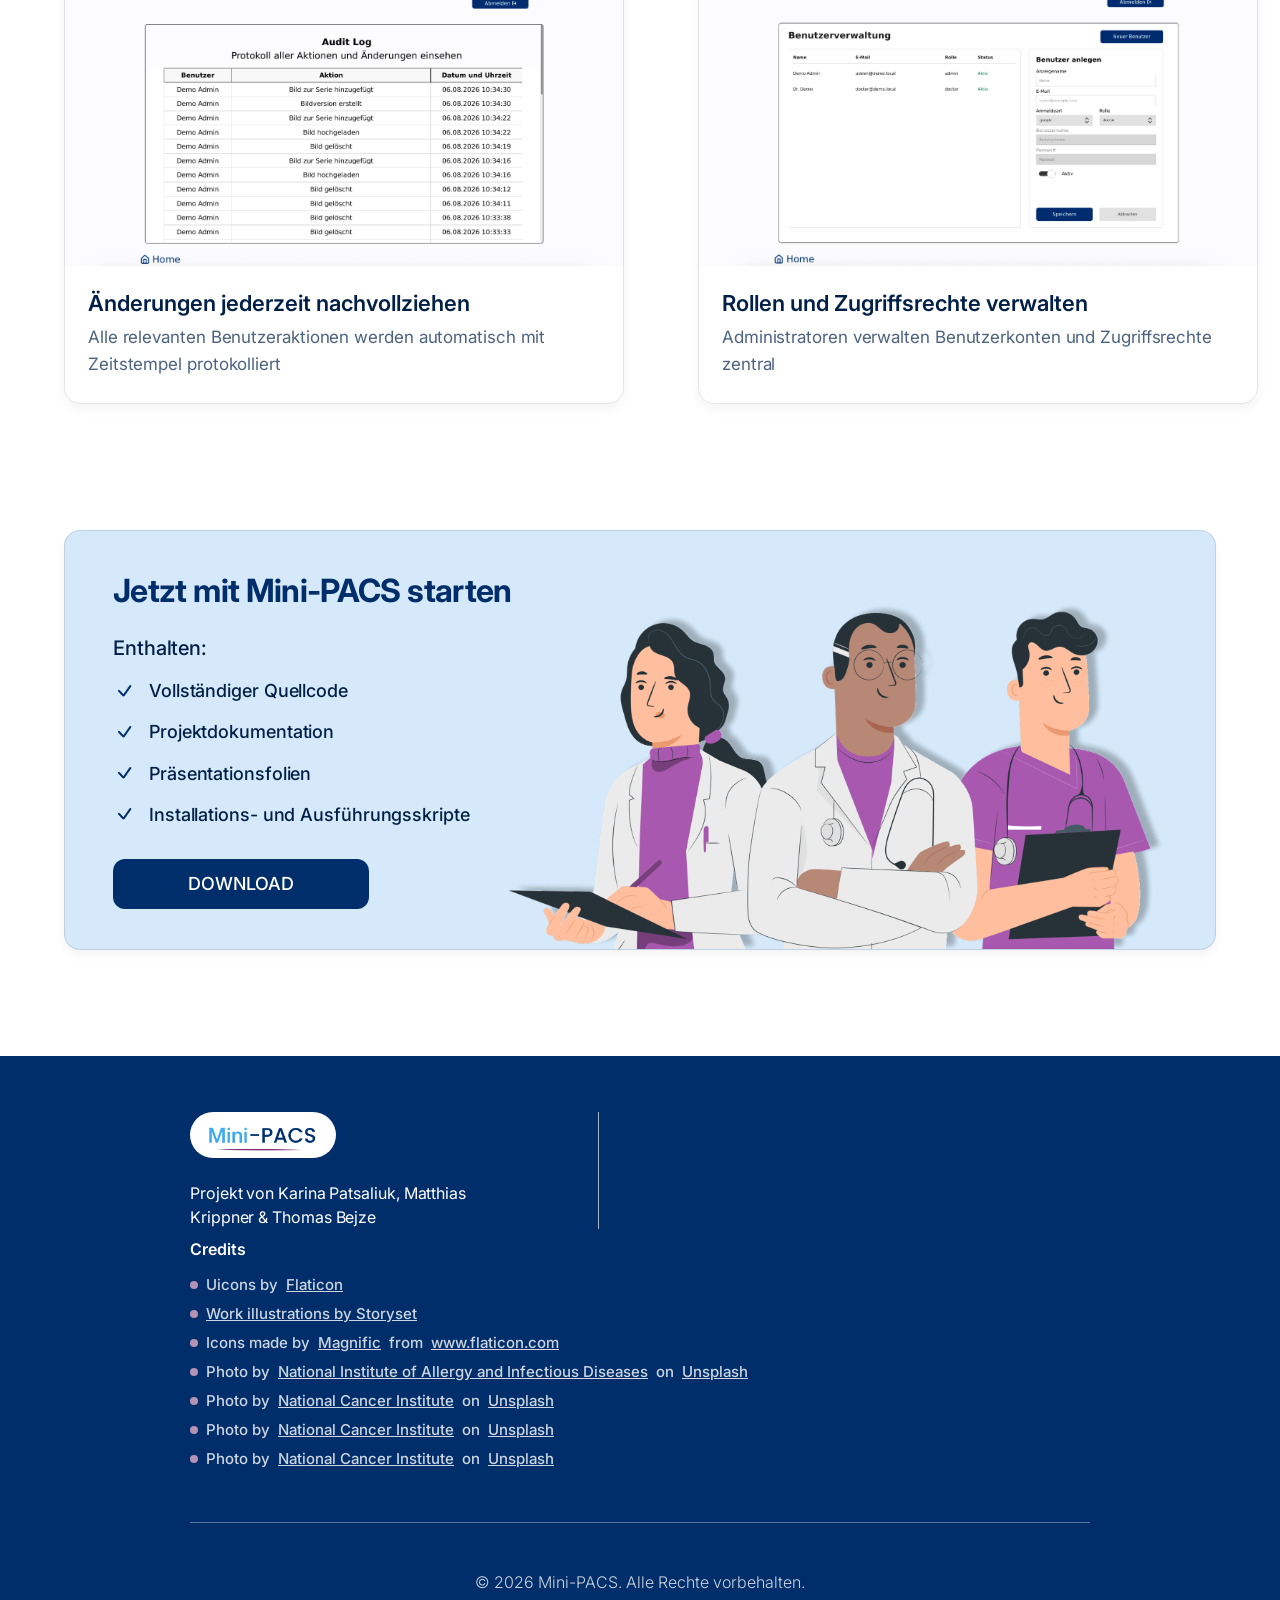
==== commit 61184b33: "feature text fix" ====
--- a/index.html
+++ b/index.html
@@ -152,8 +152,8 @@
         <img src="./img/features/6.png" alt="Weitere Funktion">
         <div class="feature-card__body">
           <div class="feature-card__text">
-          <h3>Sicher und zuverlässig</h3>
-          <p>Ihre Daten bleiben lokal und sind jederzeit unter Ihrer Kontrolle</p>
+          <h3>Rollen und Zugriffsrechte verwalten</h3>
+          <p>Administratoren verwalten Benutzerkonten und Zugriffsrechte zentral</p>
         </div>
       </div>
       </article>
--- a/style.css
+++ b/style.css
@@ -404,6 +404,7 @@
     font-size: 20px;
     font-weight: 500;
     color: rgba(2, 32, 71, 0.7);
+    line-height: 155%;
   }
 
 .feature-grid {
@@ -466,10 +467,10 @@
 .feature-card__body p {
   margin: 0;
   font-size: 17px;
-  font-weight: 500;
+  font-weight: 400;
   color: rgba(2, 32, 71, 0.7);
   font-style: normal;
-  line-height: 140%; /* 23.8px */
+  line-height: 155%; /* 23.8px */
   letter-spacing: -0.085px;
 }
 
